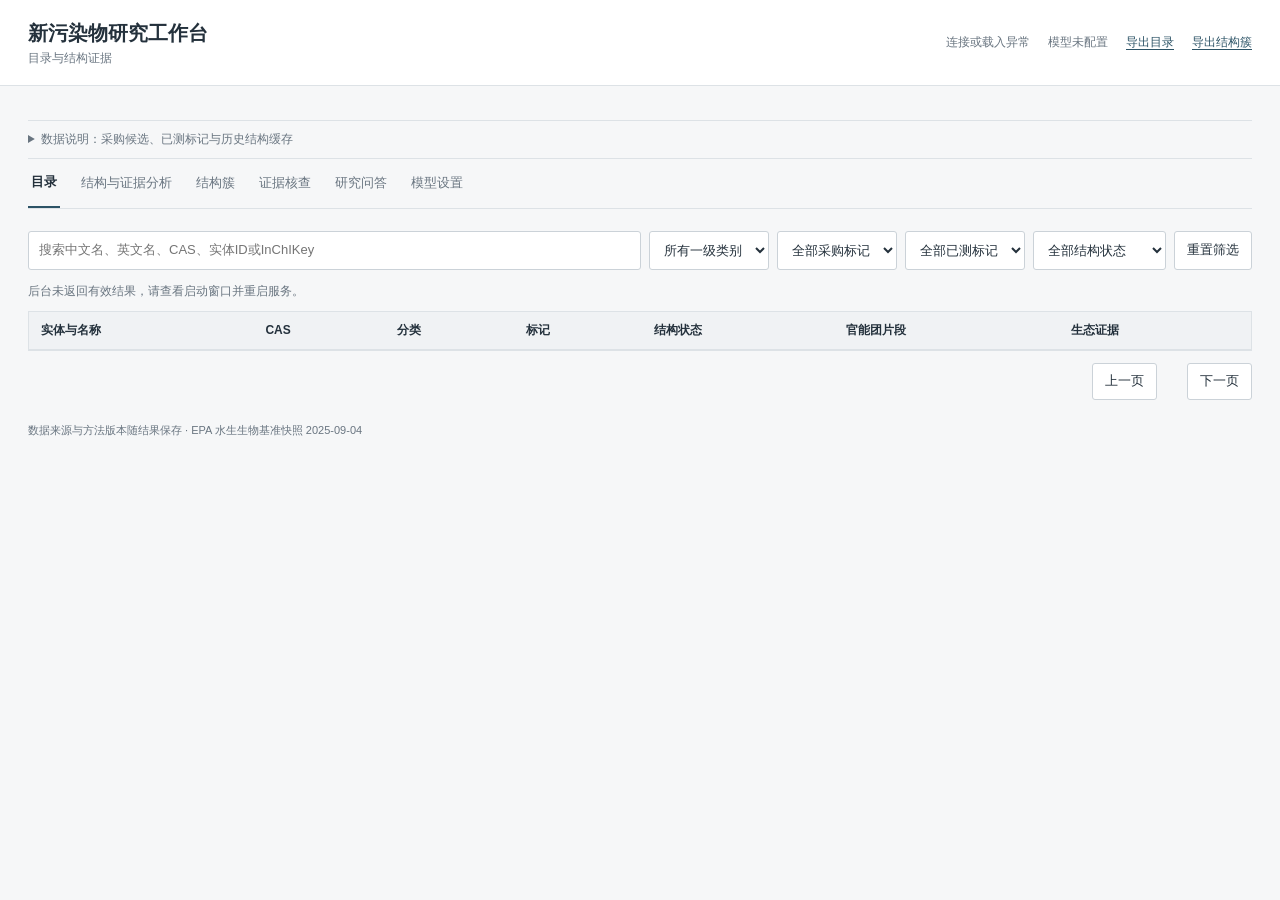
==== src/ec_agent/web/index.html @ 86155051 "Fix workflow startup and add local model settings with a compact research UI" ====
<!doctype html>
<html lang="zh-CN"><head><meta charset="utf-8"><meta name="viewport" content="width=device-width,initial-scale=1"><title>新污染物结构与证据库</title>
<style>
:root{--ink:#24313c;--muted:#697580;--line:#dde2e6;--paper:#f6f7f8;--blue:#2c5366;--orange:#865b25;--soft:#f7f0e4}
*{box-sizing:border-box}body{margin:0;font:13px/1.6 "Segoe UI","Microsoft YaHei",sans-serif;color:var(--ink);background:var(--paper)}button,input,select,textarea{font:inherit}button{cursor:pointer;border:1px solid #cbd2d8;background:#fff;color:var(--ink);border-radius:3px;padding:7px 12px}button:hover{border-color:var(--blue);background:#f1f5f6}button:disabled{opacity:.5;cursor:default}a{color:var(--blue);text-underline-offset:3px}header{padding:17px 28px;background:#fff;border-bottom:1px solid var(--line)}header h1{margin:0;font-size:20px;font-weight:600}header p{margin:0;color:var(--muted);font-size:12px}.top{display:flex;justify-content:space-between;align-items:center;gap:20px}.header-actions{display:flex;gap:18px;align-items:center;font-size:12px}.service-state{color:var(--muted)}.container{max-width:1540px;margin:auto;padding:0 28px 24px}.metrics{display:flex;gap:0;padding:17px 0;border-bottom:1px solid var(--line);margin-bottom:0}.metric{flex:1;padding:0 18px;border-right:1px solid var(--line)}.metric:first-child{padding-left:0}.metric:last-child{border:0}.metric b{font-size:22px;font-weight:500;line-height:1.2;display:block;font-variant-numeric:tabular-nums}.metric span{color:var(--muted);font-size:11px}.notice{font-size:12px;color:var(--muted);margin:0;padding:9px 0;border-bottom:1px solid var(--line)}.notice summary{cursor:pointer}.notice p{margin:6px 0}.tabs{display:flex;gap:18px;border-bottom:1px solid var(--line);margin-bottom:22px;overflow-x:auto;white-space:nowrap}.tabs button{border:0;border-radius:0;background:none;padding:13px 3px;font-size:13px;color:var(--muted)}.tabs button.active{border-bottom:2px solid var(--blue);font-weight:600;color:var(--ink)}.filters{display:flex;gap:8px;flex-wrap:wrap;margin-bottom:12px}.filters input{min-width:220px;flex:1}.filters input,.filters select,textarea,.settings-field input,.settings-field select{border:1px solid #cbd2d8;border-radius:3px;padding:8px 10px;background:#fff;color:var(--ink)}.filters select{max-width:240px}.toolbar{display:flex;justify-content:space-between;gap:15px;align-items:center;margin-bottom:10px;color:var(--muted);font-size:12px}.table-wrap{overflow:auto;background:#fff;border:1px solid var(--line)}table{width:100%;border-collapse:collapse;font-size:12px}th{padding:9px 12px;background:#f0f2f4;text-align:left;font-weight:600;white-space:nowrap;border-bottom:1px solid var(--line)}td{padding:10px 12px;border-bottom:1px solid #edf0f2;vertical-align:top}tbody tr:last-child td{border-bottom:0}tbody tr:hover{background:#f8fafb}.entity{color:var(--blue);font-weight:500;background:none;border:none;padding:0;text-align:left}.id{font-family:Consolas,monospace;white-space:nowrap;font-size:11px;color:var(--muted)}.name{max-width:340px;min-width:180px}.badge{display:inline-block;border-radius:2px;padding:1px 5px;font-size:11px;background:#eef1f3;color:#506174;margin:1px 3px 1px 0;white-space:nowrap}.badge.purchase{background:#eceef6;color:#515d7b}.badge.measured{background:#f6eeeb;color:#86554c}.badge.pending{background:var(--soft);color:var(--orange)}.badge.parsed{background:#edf3ee;color:#466653}.pager{display:flex;gap:15px;justify-content:flex-end;align-items:center;margin-top:12px}.muted{color:var(--muted)}.hidden{display:none!important}.grid{display:grid;grid-template-columns:repeat(auto-fill,minmax(255px,1fr));gap:10px}.cluster-card{border:1px solid var(--line);border-radius:3px;background:#fff;padding:14px;text-align:left}.cluster-card h3{margin:0 0 6px;font-size:13px}.cluster-card p{margin:3px 0;color:var(--muted);font-size:12px}.panel{background:#fff;border:1px solid var(--line);border-radius:3px;padding:18px 20px;margin-bottom:16px}.panel h3{font-size:14px;margin:0 0 12px;font-weight:600}.panel p{margin:8px 0}.section-heading{display:flex;justify-content:space-between;align-items:center;gap:12px;margin-bottom:14px}.section-heading h2{font-size:16px;margin:0;font-weight:600}.section-heading p{font-size:12px;margin:4px 0 0;color:var(--muted)}.dialog{position:fixed;inset:0;background:#17233370;z-index:10;display:flex;justify-content:flex-end}.drawer{background:#fff;width:min(1050px,96vw);height:100%;overflow-y:auto;padding:24px 28px}.drawer-header{position:sticky;top:-24px;background:#fff;z-index:1;border-bottom:1px solid var(--line);padding:12px 0;display:flex;justify-content:space-between;gap:15px}.drawer h2{font-size:19px;margin:0}.detail-grid{display:grid;grid-template-columns:1fr 1fr;gap:16px;margin-top:16px}.structure-image{width:100%;height:230px;object-fit:contain;background:#fff}.kv{display:grid;grid-template-columns:110px 1fr;gap:6px 12px;font-size:12px}.kv div:nth-child(odd){color:var(--muted)}.break{overflow-wrap:anywhere}.mono{font-family:Consolas,monospace;font-size:11px;white-space:pre-wrap;background:#f4f6f8;padding:10px;max-height:180px;overflow:auto}.source{font-size:11px;color:var(--muted);margin:8px 0}.alert{background:#faf6ef;border-left:2px solid #b69a70;padding:9px 12px;margin:10px 0;font-size:12px}.evidence-table{max-height:340px;overflow:auto}.mini-metrics{display:grid;grid-template-columns:repeat(4,1fr);gap:8px;margin:12px 0}.mini-metrics span{font-size:11px;color:var(--muted)}.mini-metrics b{display:block;font-size:16px;font-weight:500}.review-form{display:flex;gap:10px;flex-wrap:wrap;margin-top:12px}.review-form textarea{width:100%;min-height:65px}.button-primary{background:var(--blue);color:#fff;border-color:var(--blue)}.button-primary:hover{background:#244656;color:#fff}.status{font-size:12px;margin-top:8px;white-space:pre-wrap}.ask-result{white-space:pre-wrap}.footer{padding:22px 0 0;font-size:11px;color:var(--muted)}details>summary{cursor:pointer;color:var(--muted);font-size:12px}details.panel{padding:12px 16px}.settings-form{max-width:650px}.settings-field{display:grid;grid-template-columns:110px 1fr;gap:12px;align-items:center;margin:14px 0}.settings-field input,.settings-field select{width:100%}.settings-actions{display:flex;gap:8px;flex-wrap:wrap;margin-top:18px}.result-header{display:flex;justify-content:space-between;gap:15px;align-items:center}.result-header h2{font-size:18px;font-weight:500;margin:0}.result-layout{display:grid;grid-template-columns:minmax(280px,1fr) minmax(300px,1.5fr);gap:18px}.result-layout .structure-image{height:210px}.result-note{font-size:12px;color:var(--muted);border-left:2px solid #c6cfd5;padding:2px 10px;margin:10px 0}.error-status{color:#963d36}.success-status{color:#416755}.empty-state{padding:36px 16px;text-align:center;color:var(--muted);font-size:12px;border:1px dashed var(--line)}.inline-actions{display:flex;gap:10px;align-items:center}
@media(max-width:900px){.metrics{flex-wrap:wrap;row-gap:14px}.metric{flex-basis:33%;border:0;padding-left:0}.container{padding:0 16px 20px}header{padding:16px}.detail-grid,.result-layout{grid-template-columns:1fr}.top{align-items:flex-start;flex-direction:column;gap:10px}.header-actions{flex-wrap:wrap}.tabs{gap:15px}.settings-field{grid-template-columns:1fr;gap:5px}}@media(max-width:500px){.metric{flex-basis:50%}.drawer{padding:16px}.filters input{min-width:100%}.section-heading,.result-header{align-items:flex-start;flex-direction:column}.panel{padding:14px}}
</style></head><body>
<header><div class="top"><div><h1>新污染物研究工作台</h1><p>目录与结构证据</p></div><div class="header-actions"><span id="service-status" class="service-state" role="status">连接中</span><span id="model-indicator" class="service-state">模型未配置</span><a href="/api/export?kind=entities" download="entities.csv">导出目录</a><a href="/api/export?kind=clusters" download="clusters.csv">导出结构簇</a></div></div></header>
<main class="container"><div class="metrics" id="metrics"></div><details class="notice"><summary>数据说明：采购候选、已测标记与历史结构缓存</summary><p>47 个采购候选与 172 个已测标记为独立标签，不表示检出或有毒。目录官能团为历史缓存；结构分析使用当前规则并标明版本。结构相似性不表示毒性等效；缺少暴露数据时不生成综合风险排名。</p></details>
<nav class="tabs" aria-label="功能导航"><button class="active" data-tab="catalog">目录</button><button data-tab="workflow">结构与证据分析</button><button data-tab="clusters">结构簇</button><button data-tab="triage">证据核查</button><button data-tab="assistant">研究问答</button><button data-tab="settings">模型设置</button></nav>
<section id="catalog"><div class="filters"><input id="query" aria-label="搜索名称、CAS、实体ID" placeholder="搜索中文名、英文名、CAS、实体ID或InChIKey"><select id="category" aria-label="一级类别"><option value="">所有一级类别</option></select><select id="experiment" aria-label="实验采购候选"><option value="">全部采购标记</option><option value="1">实验采购候选</option><option value="0">非采购候选</option></select><select id="measured" aria-label="已测标记"><option value="">全部已测标记</option><option value="1">已测标记</option><option value="0">未标记已测</option></select><select id="structure" aria-label="结构状态"><option value="">全部结构状态</option><option value="yes">有单一结构记录</option><option value="no">无选定单一结构</option></select><button id="reset">重置筛选</button></div>
<div class="toolbar"><span id="result-count">正在载入全量目录…</span><span id="extra-filter"></span></div><div class="table-wrap"><table><thead><tr><th>实体与名称</th><th>CAS</th><th>分类</th><th>标记</th><th>结构状态</th><th>官能团片段</th><th>生态证据</th></tr></thead><tbody id="entities"></tbody></table></div><div class="pager"><button id="prev">上一页</button><span id="page-label"></span><button id="next">下一页</button></div></section>
<section id="clusters" class="hidden"><div class="filters"><select id="cluster-run" aria-label="聚类阈值"></select><button id="show-clusters">查看聚类</button></div><p class="muted">Morgan 指纹（半径2、2048位，保留立体信息）与 Butina 聚类。盐使用最大含碳片段，原结构保留。阈值约束与中心的相似度，不保证簇内任意两者达到该阈值。</p><div id="cluster-summary" class="toolbar"></div><div id="cluster-list" class="grid"></div></section>
<section id="triage" class="hidden"><div class="panel"><h3>按数据缺口安排核查</h3><p class="muted">这些是研究待办，不是高低风险排名。没有证据不代表安全；聚合物、物质组和纳米材料保留在库，进入专项评价。</p><div id="triage-summary" class="grid"></div></div><div class="filters"><input id="triage-query" aria-label="搜索待办" placeholder="按实体ID、名称或待办筛选"></div><div class="table-wrap"><table><thead><tr><th>实体</th><th>待办</th><th>证据记录</th><th>暴露记录</th><th>定量风险</th></tr></thead><tbody id="triage-rows"></tbody></table></div><p class="muted" id="triage-count"></p></section>
<section id="workflow" class="hidden"><div class="section-heading"><div><h2>结构与证据分析</h2><p>输入名称、CAS 或实体编号，选择分析项目。</p></div></div><div class="filters"><input id="analysis-query" aria-label="分析实体" placeholder="名称 / CAS / 实体编号" value="EC0872"><select id="analysis-workflow" aria-label="选择研究工作流"><option value="all">全部分析</option><option value="structure">结构与官能团</option><option value="neighbors">相似物与结构簇</option><option value="ecology">生态证据</option></select><button id="run-analysis" class="button-primary">开始分析</button></div><div id="analysis-progress" class="status" role="status" aria-live="polite"></div><div id="analysis-result"><div class="empty-state">分析结果将在此显示</div></div></section>
<section id="assistant" class="hidden"><div class="section-heading"><div><h2>研究问答</h2><p id="model-status" role="status">正在检查模型设置</p></div><button id="open-settings">模型设置</button></div><div class="panel"><label for="question">研究问题</label><textarea id="question" style="width:100%;min-height:115px;margin-top:8px" placeholder="例如：分析 EC0872 的官能团，并整理已有生态证据。"></textarea><div class="inline-actions" style="margin-top:12px"><button id="ask" class="button-primary" disabled>提交问题</button><span class="muted" style="font-size:12px">回答基于目录查询与固定分析工具。</span></div></div><div id="answer" role="status" aria-live="polite"></div></section>
<section id="settings" class="hidden"><div class="section-heading"><div><h2>模型设置</h2><p>保存后立即生效。仅提交问题或测试连接时请求模型服务。</p></div></div><div class="panel settings-form"><form id="model-form"><div class="settings-field"><label for="model-provider">接口类型</label><select id="model-provider"><option value="deepseek">DeepSeek</option><option value="compatible">自定义兼容接口</option></select></div><div id="custom-model-fields"><div class="settings-field"><label for="model-base-url">服务地址</label><input id="model-base-url" type="url" placeholder="https://example.com/v1" autocomplete="off"></div><div class="settings-field"><label for="model-name">模型名称</label><input id="model-name" placeholder="服务商提供的模型 ID" autocomplete="off"></div></div><div class="settings-field"><label for="model-key">API Key</label><input id="model-key" type="password" autocomplete="new-password" placeholder="填写 Key" spellcheck="false"></div><p id="preset-description" class="muted" style="font-size:12px"></p><p class="muted" style="font-size:12px">Key 仅保存在本机 .env 文件，不在页面回显。模型请求可能按服务商规则计费。</p><div class="settings-actions"><button id="save-model" class="button-primary" type="submit">保存设置</button><button id="test-model" type="button">测试连接</button><button id="clear-model" type="button">清除配置</button></div><div id="settings-status" class="status" role="status" aria-live="polite"></div></form></div></section>
<div class="footer">数据来源与方法版本随结果保存 · EPA 水生生物基准快照 2025-09-04</div></main>
<div id="dialog" class="dialog hidden" role="dialog" aria-modal="true" aria-label="实体详情"><div class="drawer"><div class="drawer-header"><div><span id="detail-id" class="id"></span><h2 id="detail-title"></h2></div><button id="close">关闭</button></div><div id="detail-body"></div></div></div>
<script>
const $=s=>document.querySelector(s),esc=v=>String(v??'').replace(/[&<>"']/g,c=>({'&':'&amp;','<':'&lt;','>':'&gt;','"':'&quot;',"'":'&#39;'}[c]));
const sourceLink=(url,label='查看来源')=>/^https?:\/\//.test(url||'')?`<a href="${esc(url)}" target="_blank" rel="noopener noreferrer">${esc(label)}</a>`:esc(url||'未提供来源');
let state={page:1,limit:40,run_id:'',cluster:'',group:''},allTriage=[],profile,activeEntity=null,requestVersion=0;
async function api(path,options){
 let r;try{r=await fetch(path,options)}catch(e){$('#service-status').textContent='服务连接中断';throw new Error(location.protocol==='file:'?'请运行 start.cmd，在本地服务页面使用。':'无法连接后台，请确认启动窗口仍在运行；恢复后重试。')}
 let d;try{d=await r.json()}catch(e){throw new Error('后台未返回有效结果，请查看启动窗口并重启服务。')}
 if(!r.ok)throw new Error(d.error||'请求未完成');return d
}
function post(path,data){return api(path,{method:'POST',headers:{'Content-Type':'application/json'},body:JSON.stringify(data)})}
let modelConfig=null,environmentReady=false;
function applyModelStatus(config){
 modelConfig=config;$('#model-indicator').textContent=config.configured?'模型已配置':'模型未配置';
 $('#model-status').textContent=!environmentReady?'运行环境未就绪，请先完成安装。':config.configured?'已配置 '+config.model+'；可提交研究问题。':'尚未配置模型。请前往模型设置填写 API Key。';
 $('#ask').disabled=!config.configured||!environmentReady;$('#test-model').disabled=!config.configured;
 $('#model-key').placeholder=config.key_configured?'已保存；留空保留原 Key':'填写 Key';
}
function presetFields(){const provider=$('#model-provider').value;$('#custom-model-fields').classList.toggle('hidden',provider==='deepseek');$('#preset-description').textContent=provider==='deepseek'?'DeepSeek：deepseek-flash，服务地址 https://api.deepseek.com。只需填写 Key。':'使用提供聊天与工具调用能力的兼容接口；模型名称按服务商说明填写。'}
async function loadModelSettings(){const config=await api('/api/model-settings');applyModelStatus(config);$('#model-provider').value=config.configured?config.provider:'deepseek';$('#model-base-url').value=config.base_url;$('#model-name').value=config.model;presetFields()}
$('#model-provider').onchange=presetFields;$('#open-settings').onclick=()=>switchTab('settings');
$('#model-form').onsubmit=async e=>{e.preventDefault();$('#save-model').disabled=true;$('#settings-status').textContent='保存中…';try{const config=await post('/api/model-settings',{provider:$('#model-provider').value,base_url:$('#model-base-url').value,model:$('#model-name').value,api_key:$('#model-key').value});$('#model-key').value='';applyModelStatus(config);$('#settings-status').textContent='已保存。可前往研究问答提交问题；尚未发起模型请求。'}catch(e){$('#settings-status').textContent=e.message}finally{$('#save-model').disabled=false}};
$('#test-model').onclick=async()=>{$('#test-model').disabled=true;$('#settings-status').textContent='正在发送测试请求…';try{const result=await post('/api/model-test',{});$('#settings-status').textContent=result.message}catch(e){$('#settings-status').textContent=e.message}finally{$('#test-model').disabled=!modelConfig?.configured}};
$('#clear-model').onclick=async()=>{try{const config=await post('/api/model-settings',{clear:true});$('#model-key').value='';applyModelStatus(config);$('#settings-status').textContent='模型配置已清除。'}catch(e){$('#settings-status').textContent=e.message}};

function badge(text,kind=''){return `<span class="badge ${kind}">${esc(text)}</span>`}
function switchTab(id){document.querySelectorAll('nav button').forEach(b=>b.classList.toggle('active',b.dataset.tab===id));['catalog','workflow','clusters','triage','assistant','settings'].forEach(s=>$('#'+s).classList.toggle('hidden',s!==id))}
document.querySelectorAll('nav button').forEach(b=>b.onclick=()=>switchTab(b.dataset.tab));
async function load(){const version=++requestVersion;const p=new URLSearchParams({...state,q:$('#query').value,category:$('#category').value,experiment:$('#experiment').value,measured:$('#measured').value,structure:$('#structure').value});try{const d=await api('/api/entities?'+p);if(version!==requestVersion)return;$('#result-count').textContent=`匹配 ${d.total.toLocaleString()} 条 / 全库 ${profile.entities.toLocaleString()} 条`;
$('#entities').innerHTML=d.rows.length?d.rows.map(r=>`<tr><td class="name"><div class="id">${esc(r.id)}</div><button class="entity" data-id="${esc(r.id)}">${esc(r.name)}</button>${r.english_name?`<div class="muted">${esc(r.english_name)}</div>`:''}</td><td>${esc(r.cas||'待补充 / 不适用')}</td><td>${esc(r.category)}<div class="muted">${esc(r.subcategory)}</div></td><td>${r.experiment_candidate?badge('实验采购候选','purchase'):''}${r.measured?badge('已测标记','measured'):''}${!r.experiment_candidate&&!r.measured?'—':''}</td><td>${r.analysis_status==='parsed'?badge('可解析结构','parsed'):badge('待确认 / 不适用','pending')}<div class="muted">${esc(r.identity_status)}</div></td><td>${r.functional_groups.slice(0,5).map(g=>badge(g)).join('')}${r.functional_groups.length>5?badge('另'+(r.functional_groups.length-5)+'项'):''}</td><td>${r.evidence_count?badge(r.evidence_count+'条基准/证据','parsed'):badge('待补证据','pending')}</td></tr>`).join(''):'<tr><td colspan="7">没有符合条件的实体。可重置筛选查看全量目录。</td></tr>';
$('#page-label').textContent=`第 ${d.page} / ${Math.max(1,Math.ceil(d.total/d.limit))} 页`;$('#prev').disabled=d.page<=1;$('#next').disabled=d.page*d.limit>=d.total;
$('#extra-filter').textContent=state.cluster?`当前结构簇 ${state.cluster}`:state.group?`官能团：${state.group}`:'';bindEntities();}catch(e){$('#result-count').textContent=e.message}}
function bindEntities(){document.querySelectorAll('button[data-id]').forEach(b=>b.onclick=()=>openEntity(b.dataset.id))}
let timer;$('#query').oninput=()=>{clearTimeout(timer);timer=setTimeout(()=>{state.page=1;load()},250)};
['category','experiment','measured','structure'].forEach(id=>$('#'+id).onchange=()=>{state.page=1;load()});
$('#prev').onclick=()=>{state.page--;load()};$('#next').onclick=()=>{state.page++;load()};$('#reset').onclick=()=>{['query','category','experiment','measured','structure'].forEach(id=>$('#'+id).value='');state={page:1,limit:40,run_id:'',cluster:'',group:''};load()};
async function clusters(){const run=$('#cluster-run').value,d=await api('/api/clusters?run_id='+encodeURIComponent(run));$('#cluster-summary').textContent=`${d.clusters.length} 个结构簇，包含单成员簇。点击查看该簇关联的全部目录实体。`;$('#cluster-list').innerHTML=d.clusters.map(c=>`<button class="cluster-card" data-cluster="${esc(c.cluster_id)}"><h3>${esc(c.cluster_id)} · ${c.entity_count}个目录实体</h3><div>${esc(c.center_name||'中心结构')}</div><p>${c.parent_count}个不同母体 · 与中心最低相似度 ${c.min_center_similarity.toFixed(3)}</p></button>`).join('');document.querySelectorAll('[data-cluster]').forEach(b=>b.onclick=()=>{state.run_id=run;state.cluster=b.dataset.cluster;state.group='';state.page=1;switchTab('catalog');load()})}
$('#show-clusters').onclick=clusters;
function renderTriage(){const q=$('#triage-query').value.toLowerCase(),rows=allTriage.filter(r=>`${r.entity_id} ${r.name} ${r.action}`.toLowerCase().includes(q));$('#triage-rows').innerHTML=rows.slice(0,150).map(r=>`<tr><td><button class="entity" data-id="${esc(r.entity_id)}">${esc(r.entity_id)} · ${esc(r.name)}</button></td><td>${esc(r.action)}</td><td>${r.evidence_count}</td><td>${r.exposure_count}</td><td>${r.risk_status==='calculated'?'可查看逐端点结果':'缺少条件，未计算'}</td></tr>`).join('');$('#triage-count').textContent=`共 ${rows.length} 条待办，当前展示前 ${Math.min(150,rows.length)} 条；可搜索定位。`;bindEntities()}
$('#triage-query').oninput=renderTriage;
async function openEntity(id){$('#dialog').classList.remove('hidden');$('#detail-title').textContent='载入中…';$('#detail-body').innerHTML='';try{const r=await api('/api/entity/'+encodeURIComponent(id));activeEntity=r;$('#detail-id').textContent=r.id;$('#detail-title').textContent=r.name;const s=r.structures.find(x=>x.role==='selected'),f=s?.features||{};const nums=[['分子量',f.molecular_weight],['估计logP',f.estimated_logp],['TPSA',f.tpsa],['片段数',f.fragment_count]];
$('#detail-body').innerHTML=`<div class="alert">${esc(r.identity_status)}。${esc(r.issue||'')}<br>${r.experiment_candidate?'本实体属于实验采购候选。':''}${r.measured?' 本实体有原表已测标记。':''}</div><div class="detail-grid"><div class="panel"><h3>结构记录</h3>${s?`<img class="structure-image" alt="${esc(r.name)}的二维结构" src="/api/structure/${encodeURIComponent(s.id)}.svg"><div class="mini-metrics">${nums.map(([k,v])=>`<div><span>${esc(k)}</span><b>${v==null?'—':Number(v).toFixed(k==='片段数'?0:2)}</b></div>`).join('')}</div><div class="source">${sourceLink(s.source_url,'PubChem结构来源')}</div><details><summary>SMILES、InChIKey及处理依据</summary><div class="mono">${esc(s.smiles)}</div><div class="mono">${esc(s.inchikey)}</div><p class="muted">${esc(f.parent_policy)}<br>${esc((f.flags||[]).join('；'))}</p></details>`:'<p class="muted">尚无选定的单一结构。候选结构与材料代表结构保留在下方，不自动取第一条。</p>'}</div><div class="panel"><h3>实体与来源</h3><div class="kv"><div>当前CAS</div><div>${esc(r.cas||'待补充 / 不适用')}</div><div>原CAS</div><div>${esc(r.original_cas||'原表为空')}</div><div>原名称</div><div>${esc(r.original_name)}</div><div>类型</div><div>${esc(r.entity_type)}</div><div>分类</div><div>${esc(r.category)} / ${esc(r.subcategory)}</div><div>来源库</div><div>${esc(r.source_databases)}</div><div>原记录</div><div class="break">${esc(r.source_record_ids)}</div><div>来源行号</div><div>${r.original_row}</div><div>人工核对</div><div>${esc({unreviewed:'未审阅',confirmed:'已确认',needs_correction:'需更正'}[r.human_review])}</div></div><h3 style="margin-top:20px">官能团与结构片段</h3>${Object.entries(f.functional_groups||{}).map(([g,m])=>`<button class="badge" data-group="${esc(g)}">${esc(g)} × ${m.count}</button>`).join('')||'<p class="muted">暂无官能团计算结果</p>'}<p class="muted">规则可重叠，命中片段不是毒性判定。点击可筛选同片段实体。</p></div></div>
${r.structures.some(x=>x.role!=='selected')?`<div class="panel"><h3>尚未选定的候选或材料代表结构</h3>${r.structures.filter(x=>x.role!=='selected').map(x=>`<p>${esc(x.inchikey)} · ${esc(x.role==='candidate'?'多候选待确认':'材料代表结构')} · ${sourceLink(x.source_url)}</p>`).join('')}</div>`:''}
<div class="panel"><h3>生态证据 · ${r.evidence.length}条</h3><p class="muted">以下为注明来源的证据或基准。EPA基准不是PNEC或原始LC50/EC50；每行保留介质、时间类型、限定符和单位。</p><div class="evidence-table"><table><thead><tr><th>端点</th><th>介质</th><th>值及单位</th><th>来源版本</th></tr></thead><tbody>${r.evidence.map(v=>`<tr><td>${esc(v.endpoint)}</td><td>${esc(v.compartment==='freshwater'?'淡水':'河口/海水')}</td><td>${esc(v.original_text)} ${esc(v.unit)}</td><td>${sourceLink(v.source_url,`${v.source_year||'未注明年份'} / ${v.evidence_type}`)}</td></tr>`).join('')||'<tr><td colspan="4">当前没有收录证据，不能据此判断低风险。</td></tr>'}</tbody></table></div><div class="alert">${esc(r.risk.reason)}</div>${r.risk.ratios.map(v=>`<p>${esc(v.endpoint)}：${v.ratio.toPrecision(4)} · ${esc(v.interpretation)}</p>`).join('')}</div>
<div class="panel"><h3>相近实体</h3><p class="muted">按母体指纹相似度排列；相近结构不等于相同毒性。</p>${r.neighbors.map(v=>`<p><button class="entity" data-id="${esc(v.id)}">${esc(v.id)} · ${esc(v.name)}</button>　${v.similarity.toFixed(3)} ${v.same_parent?'（相同母体片段）':''}</p>`).join('')||'<p class="muted">当前无适用的结构邻居。</p>'}</div>
<div class="panel"><h3>保存身份核对结果</h3><p class="muted">根据标准品证书或权威结构来源确认具体酸、盐、水合物与异构体。采购候选标记不会自动变成“已采购”。</p><div class="review-form"><select id="review-decision" aria-label="身份核对结论"><option value="unreviewed">未审阅</option><option value="confirmed">已确认身份</option><option value="needs_correction">需更正</option></select><textarea id="review-note" placeholder="填写核对依据或需要更正的内容" aria-label="核对依据"></textarea><button id="save-review" class="button-primary">保存核对记录</button></div><div id="review-message" class="status"></div>${r.review_history.map(v=>`<p class="source">${esc(v.created_at)} · ${esc(v.decision)} · ${esc(v.note)}</p>`).join('')}</div>`;
$('#review-decision').value=r.human_review;$('#save-review').onclick=async()=>{try{await api('/api/review',{method:'POST',headers:{'Content-Type':'application/json'},body:JSON.stringify({entity_id:r.id,decision:$('#review-decision').value,note:$('#review-note').value})});$('#review-message').textContent='已保存，保留完整核对历史。'}catch(e){$('#review-message').textContent=e.message}};
document.querySelectorAll('[data-group]').forEach(b=>b.onclick=()=>{state.group=b.dataset.group;state.cluster='';state.run_id='';state.page=1;$('#dialog').classList.add('hidden');switchTab('catalog');load()});bindEntities();}catch(e){$('#detail-body').textContent=e.message}}
$('#close').onclick=()=>$('#dialog').classList.add('hidden');$('#dialog').onclick=e=>{if(e.target===$('#dialog'))$('#dialog').classList.add('hidden')};document.addEventListener('keydown',e=>{if(e.key==='Escape')$('#dialog').classList.add('hidden')});
const toolLabels={entity_structure_and_evidence:'身份与来源核查',catalog_search:'全库实体检索',parse_catalog_structure:'RDKit 结构解析',detect_functional_groups:'官能团匹配',find_similar_entities:'全库相似性计算',inspect_structure_clusters:'结构簇核查',screen_ecological_evidence:'生态证据与风险前提核查'};
const workflowNames={structure:'结构与官能团',neighbors:'相似物与结构簇',ecology:'生态证据'};
const displayValue=v=>typeof v==='number'?Number(v.toFixed(3)).toString():v;
const statusName=v=>({parsed:'可解析',completed:'已完成',partial:'部分完成',historical:'历史快照',not_applicable:'不适用',run_missing:'无聚类快照',cache_mismatch:'缓存待核查',failed:'未完成'})[v]||v;
function jsonDownload(value,name){const url=URL.createObjectURL(new Blob([JSON.stringify(value,null,2)],{type:'application/json'}));const link=document.createElement('a');link.href=url;link.download=name;link.click();setTimeout(()=>URL.revokeObjectURL(url),1000)}
function resultTable(headers,rows,empty='暂无适用记录'){return `<div class="table-wrap"><table><thead><tr>${headers.map(h=>`<th>${esc(h)}</th>`).join('')}</tr></thead><tbody>${rows.length?rows.join(''):`<tr><td colspan="${headers.length}" class="muted">${esc(empty)}</td></tr>`}</tbody></table></div>`}
function analysisMarkup(d){
 const r=d.results,s=r.structure,f=r.functional_groups,sim=r.similarity,cluster=r.cluster,eco=r.ecology,calc=s?.calculation||{},identity=r.identity||{};
 const parts=[`<div class="panel"><div class="result-header"><div><span class="id">${esc(d.entity_id)}</span><h2>${esc(identity.name||s?.name||'分析结果')}</h2><p class="muted">CAS ${esc(identity.cas||'未填写')} · ${esc(identity.human_review==='confirmed'?'身份已人工确认':'身份待人工核查')}</p></div><button id="download-analysis">导出结果 JSON</button></div></div>`];
 if(s){const descriptors=[['分子式',calc.formula],['分子量 (g/mol)',calc.molecular_weight],['估计 logP',calc.estimated_logp],['TPSA (Å²)',calc.tpsa],['氢键供体 / 受体',calc.hbd==null?null:calc.hbd+' / '+calc.hba],['结构状态',s.reason||statusName(s.status)]];parts.push(`<div class="panel"><h3>分子结构</h3><div class="result-layout"><div>${identity.selected_structure_id?`<img class="structure-image" alt="当前选定结构" src="/api/structure/${encodeURIComponent(identity.selected_structure_id)}.svg">`:'<p class="muted">无选定单一结构</p>'}</div><div class="kv">${descriptors.map(([k,v])=>`<div>${esc(k)}</div><div>${esc(displayValue(v)??'—')}</div>`).join('')}</div></div></div>`)}
 if(f){parts.push(`<div class="panel"><h3>官能团与片段 <span class="muted" style="font-size:12px;font-weight:400">规则 ${esc(f.rules_version||'未执行')}</span></h3>${resultTable(['片段','匹配次数'],Object.entries(f.functional_groups||{}).map(([name,v])=>`<tr><td>${esc(name)}</td><td>${v.count}</td></tr>`),f.reason||'当前规则未匹配到片段')}<p class="source">片段命中不构成毒性判断；芳香原子数不等于芳香环数。</p></div>`)}
 if(sim){parts.push(`<div class="panel"><h3>结构相似物</h3>${resultTable(['实体','名称','Tanimoto 相似度'],(sim.neighbors||[]).map(v=>`<tr><td><button class="entity" data-id="${esc(v.id)}">${esc(v.id)}</button></td><td>${esc(v.name)}</td><td>${v.similarity.toFixed(3)}</td></tr>`),sim.reason||'暂无适用近邻')}<p class="source">Morgan：半径 2，2048 位，保留手性。相似性不表示毒性等效。</p>${cluster?`<p>结构簇 <span class="id">${esc(cluster.membership?.cluster_id||'—')}</span> · ${esc(statusName(cluster.status))} ${esc(cluster.reason||'')}</p>`:''}</div>`)}
 if(eco){parts.push(`<div class="panel"><h3>生态证据 <span class="muted" style="font-size:12px;font-weight:400">${(eco.evidence||[]).length} 条</span></h3>${resultTable(['端点 / 类型','数值与单位','来源'],(eco.evidence||[]).map(v=>`<tr><td>${esc(v.endpoint||v.evidence_type||'—')}<div class="muted">${esc(v.evidence_type||'')}</div></td><td>${esc(v.original_text??v.value??'—')} ${esc(v.unit||'')}</td><td>${sourceLink(v.source_url,v.source_version||v.source_name||'查看来源')}</td></tr>`),'尚未收录生态证据')}<p class="result-note">${esc(eco.risk?.reason||eco.reason||'')} ${esc((eco.risk?.blocked||[]).join('；'))}</p></div>`)}
 parts.push(...(d.warnings||[]).map(w=>`<p class="result-note">${esc(w)}</p>`));
 parts.push(`<details class="panel"><summary>工具调用记录 · ${d.trace.length} 步</summary>${resultTable(['工具','状态','耗时'],d.trace.map(t=>`<tr><td>${esc(toolLabels[t.tool]||t.tool)}</td><td>${esc(t.status)}</td><td>${t.elapsed_ms} ms</td></tr>`))}${(d.skipped_steps||[]).map(v=>`<p class="source">跳过 ${esc(toolLabels[v.tool]||v.tool)}：${esc(v.reason)}</p>`).join('')}</details><details class="panel"><summary>来源、方法版本与完整结果</summary><pre class="mono" style="max-height:450px">${esc(JSON.stringify(d,null,2))}</pre></details>`);
 return parts.join('');
}
async function runAnalysis(query){
 if(!query){$('#analysis-progress').textContent='请输入名称、CAS 或实体编号。';return}
 $('#run-analysis').disabled=true;$('#analysis-result').innerHTML='';$('#analysis-progress').className='status';$('#analysis-progress').textContent='分析中…';
 try{
  const chosen=$('#analysis-workflow').value,workflows=chosen==='all'?['structure','neighbors','ecology']:[chosen];
  const d=await post('/api/analyze',{query,workflows});
  if(d.status==='needs_entity_selection'||d.status==='not_found'){
   $('#analysis-progress').textContent=d.status==='not_found'?'未找到对象，请换用名称、CAS 或实体编号。':'匹配到多个实体，请选择。';
   $('#analysis-result').innerHTML=resultTable(['编号','名称','CAS'],d.selection.choices.map(c=>`<tr><td><button data-choice="${esc(c.entity_id)}">${esc(c.entity_id)}</button></td><td>${esc(c.name)}</td><td>${esc(c.cas||'—')}</td></tr>`));
   document.querySelectorAll('[data-choice]').forEach(b=>b.onclick=()=>{$('#analysis-query').value=b.dataset.choice;runAnalysis(b.dataset.choice)});return;
  }
  const labels={completed:'分析完成',partial:'部分完成，请查看各项状态',failed:'分析未完成'};
  $('#analysis-progress').textContent=(labels[d.status]||d.status)+' · '+d.workflows.map(w=>workflowNames[w]).join(' / ');
  $('#analysis-result').innerHTML=analysisMarkup(d);bindEntities();$('#download-analysis').onclick=()=>jsonDownload(d,(d.entity_id||'research')+'-analysis.json');
 }catch(e){$('#analysis-progress').className='status error-status';$('#analysis-progress').textContent=e.message}finally{$('#run-analysis').disabled=false}
}
$('#run-analysis').onclick=()=>runAnalysis($('#analysis-query').value.trim());$('#analysis-query').onkeydown=e=>{if(e.key==='Enter'&&!$('#run-analysis').disabled)runAnalysis($('#analysis-query').value.trim())};
$('#ask').onclick=async()=>{const question=$('#question').value.trim();if(!question){$('#answer').textContent='请输入研究问题。';return}$('#ask').disabled=true;$('#answer').textContent='正在查询与分析…';try{const d=await post('/api/ask',{question});$('#answer').innerHTML=`<div class="panel"><h3>回答</h3><div class="ask-result">${esc(d.answer)}</div>${d.missing_inputs.length?`<h3 style="margin-top:16px">待补资料</h3><ul>${d.missing_inputs.map(v=>`<li>${esc(v)}</li>`).join('')}</ul>`:''}${d.source_urls.length?`<h3 style="margin-top:16px">来源</h3>${d.source_urls.map(url=>`<p>${sourceLink(url)}</p>`).join('')}`:''}<button id="download-answer">导出回答与调用记录</button></div>`;$('#download-answer').onclick=()=>jsonDownload(d,'research-answer.json')}catch(e){$('#answer').textContent=e.message}finally{$('#ask').disabled=!modelConfig?.configured||!environmentReady}};
async function init(){try{const health=await api('/api/health');environmentReady=health.environment?.ready!==false;$('#service-status').textContent=environmentReady?'服务已连接 · v'+health.version:'运行环境缺少依赖';await loadModelSettings();$('#run-analysis').disabled=!environmentReady;if(!environmentReady)$('#analysis-progress').textContent='缺少依赖：'+health.environment.missing.join('、')+'。请运行 setup.cmd，再使用 start.cmd 启动。';profile=await api('/api/stats');const metrics=[['目录实体',profile.entities],['有单一结构记录',profile.structure_records],['CAS已填写',profile.cas_present],['实验采购候选',profile.experiment_candidates],['已测标记',profile.measured],['有生态证据的实体',profile.evidence_entities]];$('#metrics').innerHTML=metrics.map(([k,v])=>`<div class="metric"><b>${v.toLocaleString()}</b><span>${k}</span></div>`).join('');$('#category').innerHTML='<option value="">所有一级类别</option>'+profile.categories.map(v=>`<option value="${esc(v.name)}">${esc(v.name)}（${v.count}）</option>`).join('');profile.cluster_runs.sort((a,b)=>JSON.parse(a.config_json).distance_threshold-JSON.parse(b.config_json).distance_threshold);$('#cluster-run').innerHTML=profile.cluster_runs.map(r=>`<option value="${esc(r.id)}" ${JSON.parse(r.config_json).distance_threshold===.4?'selected':''}>距离阈值 ${JSON.parse(r.config_json).distance_threshold} · ${r.cluster_count}簇</option>`).join('');await load();await clusters();allTriage=await api('/api/triage');const counts={};allTriage.forEach(r=>counts[r.action]=(counts[r.action]||0)+1);$('#triage-summary').innerHTML=Object.entries(counts).map(([k,v])=>`<div><b style="font-size:23px">${v}</b><div class="muted">${esc(k)}</div></div>`).join('');renderTriage();}catch(e){$('#result-count').textContent=e.message;$('#service-status').textContent='连接或载入异常'}}
init();
</script></body></html>
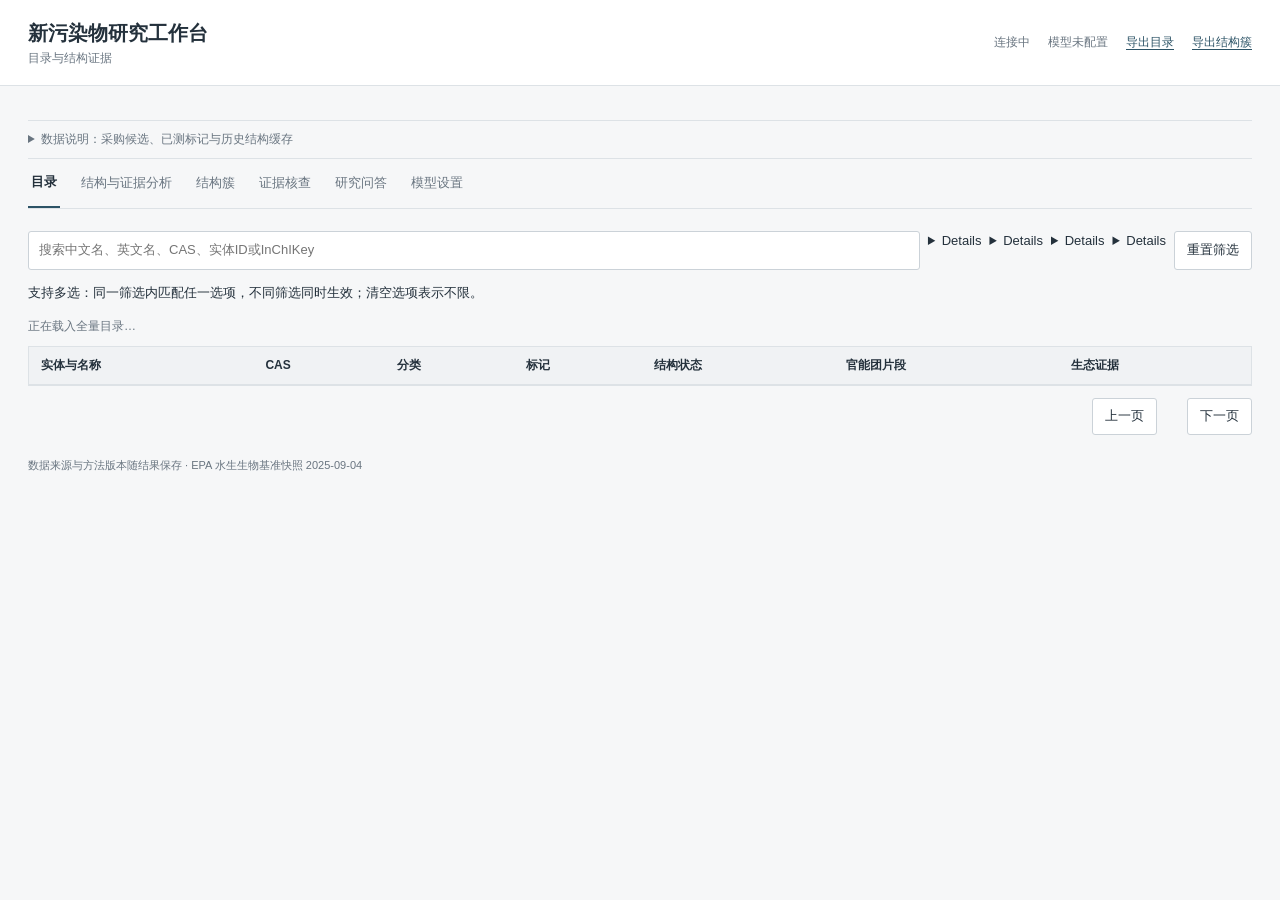
==== commit c109a5e9: "Support multiple catalog filter selections" ====
--- a/src/ec_agent/web/index.html
+++ b/src/ec_agent/web/index.html
@@ -4,16 +4,24 @@
 :root{--ink:#24313c;--muted:#697580;--line:#dde2e6;--paper:#f6f7f8;--blue:#2c5366;--orange:#865b25;--soft:#f7f0e4}
 *{box-sizing:border-box}body{margin:0;font:13px/1.6 "Segoe UI","Microsoft YaHei",sans-serif;color:var(--ink);background:var(--paper)}button,input,select,textarea{font:inherit}button{cursor:pointer;border:1px solid #cbd2d8;background:#fff;color:var(--ink);border-radius:3px;padding:7px 12px}button:hover{border-color:var(--blue);background:#f1f5f6}button:disabled{opacity:.5;cursor:default}a{color:var(--blue);text-underline-offset:3px}header{padding:17px 28px;background:#fff;border-bottom:1px solid var(--line)}header h1{margin:0;font-size:20px;font-weight:600}header p{margin:0;color:var(--muted);font-size:12px}.top{display:flex;justify-content:space-between;align-items:center;gap:20px}.header-actions{display:flex;gap:18px;align-items:center;font-size:12px}.service-state{color:var(--muted)}.container{max-width:1540px;margin:auto;padding:0 28px 24px}.metrics{display:flex;gap:0;padding:17px 0;border-bottom:1px solid var(--line);margin-bottom:0}.metric{flex:1;padding:0 18px;border-right:1px solid var(--line)}.metric:first-child{padding-left:0}.metric:last-child{border:0}.metric b{font-size:22px;font-weight:500;line-height:1.2;display:block;font-variant-numeric:tabular-nums}.metric span{color:var(--muted);font-size:11px}.notice{font-size:12px;color:var(--muted);margin:0;padding:9px 0;border-bottom:1px solid var(--line)}.notice summary{cursor:pointer}.notice p{margin:6px 0}.tabs{display:flex;gap:18px;border-bottom:1px solid var(--line);margin-bottom:22px;overflow-x:auto;white-space:nowrap}.tabs button{border:0;border-radius:0;background:none;padding:13px 3px;font-size:13px;color:var(--muted)}.tabs button.active{border-bottom:2px solid var(--blue);font-weight:600;color:var(--ink)}.filters{display:flex;gap:8px;flex-wrap:wrap;margin-bottom:12px}.filters input{min-width:220px;flex:1}.filters input,.filters select,textarea,.settings-field input,.settings-field select{border:1px solid #cbd2d8;border-radius:3px;padding:8px 10px;background:#fff;color:var(--ink)}.filters select{max-width:240px}.toolbar{display:flex;justify-content:space-between;gap:15px;align-items:center;margin-bottom:10px;color:var(--muted);font-size:12px}.table-wrap{overflow:auto;background:#fff;border:1px solid var(--line)}table{width:100%;border-collapse:collapse;font-size:12px}th{padding:9px 12px;background:#f0f2f4;text-align:left;font-weight:600;white-space:nowrap;border-bottom:1px solid var(--line)}td{padding:10px 12px;border-bottom:1px solid #edf0f2;vertical-align:top}tbody tr:last-child td{border-bottom:0}tbody tr:hover{background:#f8fafb}.entity{color:var(--blue);font-weight:500;background:none;border:none;padding:0;text-align:left}.id{font-family:Consolas,monospace;white-space:nowrap;font-size:11px;color:var(--muted)}.name{max-width:340px;min-width:180px}.badge{display:inline-block;border-radius:2px;padding:1px 5px;font-size:11px;background:#eef1f3;color:#506174;margin:1px 3px 1px 0;white-space:nowrap}.badge.purchase{background:#eceef6;color:#515d7b}.badge.measured{background:#f6eeeb;color:#86554c}.badge.pending{background:var(--soft);color:var(--orange)}.badge.parsed{background:#edf3ee;color:#466653}.pager{display:flex;gap:15px;justify-content:flex-end;align-items:center;margin-top:12px}.muted{color:var(--muted)}.hidden{display:none!important}.grid{display:grid;grid-template-columns:repeat(auto-fill,minmax(255px,1fr));gap:10px}.cluster-card{border:1px solid var(--line);border-radius:3px;background:#fff;padding:14px;text-align:left}.cluster-card h3{margin:0 0 6px;font-size:13px}.cluster-card p{margin:3px 0;color:var(--muted);font-size:12px}.panel{background:#fff;border:1px solid var(--line);border-radius:3px;padding:18px 20px;margin-bottom:16px}.panel h3{font-size:14px;margin:0 0 12px;font-weight:600}.panel p{margin:8px 0}.section-heading{display:flex;justify-content:space-between;align-items:center;gap:12px;margin-bottom:14px}.section-heading h2{font-size:16px;margin:0;font-weight:600}.section-heading p{font-size:12px;margin:4px 0 0;color:var(--muted)}.dialog{position:fixed;inset:0;background:#17233370;z-index:10;display:flex;justify-content:flex-end}.drawer{background:#fff;width:min(1050px,96vw);height:100%;overflow-y:auto;padding:24px 28px}.drawer-header{position:sticky;top:-24px;background:#fff;z-index:1;border-bottom:1px solid var(--line);padding:12px 0;display:flex;justify-content:space-between;gap:15px}.drawer h2{font-size:19px;margin:0}.detail-grid{display:grid;grid-template-columns:1fr 1fr;gap:16px;margin-top:16px}.structure-image{width:100%;height:230px;object-fit:contain;background:#fff}.kv{display:grid;grid-template-columns:110px 1fr;gap:6px 12px;font-size:12px}.kv div:nth-child(odd){color:var(--muted)}.break{overflow-wrap:anywhere}.mono{font-family:Consolas,monospace;font-size:11px;white-space:pre-wrap;background:#f4f6f8;padding:10px;max-height:180px;overflow:auto}.source{font-size:11px;color:var(--muted);margin:8px 0}.alert{background:#faf6ef;border-left:2px solid #b69a70;padding:9px 12px;margin:10px 0;font-size:12px}.evidence-table{max-height:340px;overflow:auto}.mini-metrics{display:grid;grid-template-columns:repeat(4,1fr);gap:8px;margin:12px 0}.mini-metrics span{font-size:11px;color:var(--muted)}.mini-metrics b{display:block;font-size:16px;font-weight:500}.review-form{display:flex;gap:10px;flex-wrap:wrap;margin-top:12px}.review-form textarea{width:100%;min-height:65px}.button-primary{background:var(--blue);color:#fff;border-color:var(--blue)}.button-primary:hover{background:#244656;color:#fff}.status{font-size:12px;margin-top:8px;white-space:pre-wrap}.ask-result{white-space:pre-wrap}.footer{padding:22px 0 0;font-size:11px;color:var(--muted)}details>summary{cursor:pointer;color:var(--muted);font-size:12px}details.panel{padding:12px 16px}.settings-form{max-width:650px}.settings-field{display:grid;grid-template-columns:110px 1fr;gap:12px;align-items:center;margin:14px 0}.settings-field input,.settings-field select{width:100%}.settings-actions{display:flex;gap:8px;flex-wrap:wrap;margin-top:18px}.result-header{display:flex;justify-content:space-between;gap:15px;align-items:center}.result-header h2{font-size:18px;font-weight:500;margin:0}.result-layout{display:grid;grid-template-columns:minmax(280px,1fr) minmax(300px,1.5fr);gap:18px}.result-layout .structure-image{height:210px}.result-note{font-size:12px;color:var(--muted);border-left:2px solid #c6cfd5;padding:2px 10px;margin:10px 0}.error-status{color:#963d36}.success-status{color:#416755}.empty-state{padding:36px 16px;text-align:center;color:var(--muted);font-size:12px;border:1px dashed var(--line)}.inline-actions{display:flex;gap:10px;align-items:center}
 @media(max-width:900px){.metrics{flex-wrap:wrap;row-gap:14px}.metric{flex-basis:33%;border:0;padding-left:0}.container{padding:0 16px 20px}header{padding:16px}.detail-grid,.result-layout{grid-template-columns:1fr}.top{align-items:flex-start;flex-direction:column;gap:10px}.header-actions{flex-wrap:wrap}.tabs{gap:15px}.settings-field{grid-template-columns:1fr;gap:5px}}@media(max-width:500px){.metric{flex-basis:50%}.drawer{padding:16px}.filters input{min-width:100%}.section-heading,.result-header{align-items:flex-start;flex-direction:column}.panel{padding:14px}}
-</style></head><body>
+</style><link rel="stylesheet" href="/chat.css"><link rel="stylesheet" href="/filters.css"><script src="/filters.js"></script></head><body>
 <header><div class="top"><div><h1>新污染物研究工作台</h1><p>目录与结构证据</p></div><div class="header-actions"><span id="service-status" class="service-state" role="status">连接中</span><span id="model-indicator" class="service-state">模型未配置</span><a href="/api/export?kind=entities" download="entities.csv">导出目录</a><a href="/api/export?kind=clusters" download="clusters.csv">导出结构簇</a></div></div></header>
 <main class="container"><div class="metrics" id="metrics"></div><details class="notice"><summary>数据说明：采购候选、已测标记与历史结构缓存</summary><p>47 个采购候选与 172 个已测标记为独立标签，不表示检出或有毒。目录官能团为历史缓存；结构分析使用当前规则并标明版本。结构相似性不表示毒性等效；缺少暴露数据时不生成综合风险排名。</p></details>
 <nav class="tabs" aria-label="功能导航"><button class="active" data-tab="catalog">目录</button><button data-tab="workflow">结构与证据分析</button><button data-tab="clusters">结构簇</button><button data-tab="triage">证据核查</button><button data-tab="assistant">研究问答</button><button data-tab="settings">模型设置</button></nav>
-<section id="catalog"><div class="filters"><input id="query" aria-label="搜索名称、CAS、实体ID" placeholder="搜索中文名、英文名、CAS、实体ID或InChIKey"><select id="category" aria-label="一级类别"><option value="">所有一级类别</option></select><select id="experiment" aria-label="实验采购候选"><option value="">全部采购标记</option><option value="1">实验采购候选</option><option value="0">非采购候选</option></select><select id="measured" aria-label="已测标记"><option value="">全部已测标记</option><option value="1">已测标记</option><option value="0">未标记已测</option></select><select id="structure" aria-label="结构状态"><option value="">全部结构状态</option><option value="yes">有单一结构记录</option><option value="no">无选定单一结构</option></select><button id="reset">重置筛选</button></div>
+<section id="catalog"><div class="filters"><input id="query" aria-label="搜索名称、CAS、实体ID" placeholder="搜索中文名、英文名、CAS、实体ID或InChIKey"><details id="category" class="catalog-filter"></details><details id="experiment" class="catalog-filter"></details><details id="measured" class="catalog-filter"></details><details id="structure" class="catalog-filter"></details><button id="reset">重置筛选</button></div>
+<p class="catalog-filter-note">支持多选：同一筛选内匹配任一选项，不同筛选同时生效；清空选项表示不限。</p>
 <div class="toolbar"><span id="result-count">正在载入全量目录…</span><span id="extra-filter"></span></div><div class="table-wrap"><table><thead><tr><th>实体与名称</th><th>CAS</th><th>分类</th><th>标记</th><th>结构状态</th><th>官能团片段</th><th>生态证据</th></tr></thead><tbody id="entities"></tbody></table></div><div class="pager"><button id="prev">上一页</button><span id="page-label"></span><button id="next">下一页</button></div></section>
 <section id="clusters" class="hidden"><div class="filters"><select id="cluster-run" aria-label="聚类阈值"></select><button id="show-clusters">查看聚类</button></div><p class="muted">Morgan 指纹（半径2、2048位，保留立体信息）与 Butina 聚类。盐使用最大含碳片段，原结构保留。阈值约束与中心的相似度，不保证簇内任意两者达到该阈值。</p><div id="cluster-summary" class="toolbar"></div><div id="cluster-list" class="grid"></div></section>
 <section id="triage" class="hidden"><div class="panel"><h3>按数据缺口安排核查</h3><p class="muted">这些是研究待办，不是高低风险排名。没有证据不代表安全；聚合物、物质组和纳米材料保留在库，进入专项评价。</p><div id="triage-summary" class="grid"></div></div><div class="filters"><input id="triage-query" aria-label="搜索待办" placeholder="按实体ID、名称或待办筛选"></div><div class="table-wrap"><table><thead><tr><th>实体</th><th>待办</th><th>证据记录</th><th>暴露记录</th><th>定量风险</th></tr></thead><tbody id="triage-rows"></tbody></table></div><p class="muted" id="triage-count"></p></section>
 <section id="workflow" class="hidden"><div class="section-heading"><div><h2>结构与证据分析</h2><p>输入名称、CAS 或实体编号，选择分析项目。</p></div></div><div class="filters"><input id="analysis-query" aria-label="分析实体" placeholder="名称 / CAS / 实体编号" value="EC0872"><select id="analysis-workflow" aria-label="选择研究工作流"><option value="all">全部分析</option><option value="structure">结构与官能团</option><option value="neighbors">相似物与结构簇</option><option value="ecology">生态证据</option></select><button id="run-analysis" class="button-primary">开始分析</button></div><div id="analysis-progress" class="status" role="status" aria-live="polite"></div><div id="analysis-result"><div class="empty-state">分析结果将在此显示</div></div></section>
-<section id="assistant" class="hidden"><div class="section-heading"><div><h2>研究问答</h2><p id="model-status" role="status">正在检查模型设置</p></div><button id="open-settings">模型设置</button></div><div class="panel"><label for="question">研究问题</label><textarea id="question" style="width:100%;min-height:115px;margin-top:8px" placeholder="例如：分析 EC0872 的官能团，并整理已有生态证据。"></textarea><div class="inline-actions" style="margin-top:12px"><button id="ask" class="button-primary" disabled>提交问题</button><span class="muted" style="font-size:12px">回答基于目录查询与固定分析工具。</span></div></div><div id="answer" role="status" aria-live="polite"></div></section>
+<section id="assistant" class="hidden"><div class="chat-app">
+<aside class="chat-sidebar"><div class="chat-brand"><svg viewBox="0 0 28 28" fill="none" aria-hidden="true"><path d="m14 3 10 6v11l-10 6-10-6V9L14 3Z" stroke="currentColor" stroke-width="1.5"/><path d="m9 11 5-3 5 3v6l-5 3-5-3v-6Z" stroke="currentColor" stroke-width="1.3"/><path d="M14 3v5m10 1-5 2m5 9-5-3m-5 9v-6M4 20l5-3M4 9l5 2" stroke="currentColor" stroke-width="1.3"/></svg><div><strong>研究助手</strong><small>新污染物目录与证据</small></div></div><button id="chat-new" class="chat-new"><span>新对话</span><span>＋</span></button><div class="chat-sidebar-label">最近对话</div><div id="chat-session-list" class="chat-sessions"></div><div class="chat-sidebar-footer">记录仅保存在当前浏览器。<button id="chat-clear-history">清除本机对话记录</button></div></aside>
+<div class="chat-main"><div class="chat-topbar"><div><h2>研究问答</h2><p id="model-status" role="status">正在检查模型设置</p></div><div class="chat-top-actions"><span id="chat-connection" class="chat-connection">连接中</span><button id="chat-mobile-new" class="chat-mobile-new">新对话</button><button id="chat-export" disabled>导出对话</button><button id="open-settings">模型设置</button></div></div>
+<div id="chat-context" class="chat-context hidden"><span class="context-label">当前研究对象</span><span id="chat-context-name"></span><button id="chat-reset-context">清除对象</button></div>
+<div id="chat-scroll" class="chat-scroll"><div id="chat-welcome" class="chat-welcome"><div class="chat-welcome-symbol"><svg viewBox="0 0 28 28" fill="none" aria-hidden="true"><path d="m14 3 10 6v11l-10 6-10-6V9L14 3Z" stroke="currentColor" stroke-width="1.5"/><path d="m9 11 5-3 5 3v6l-5 3-5-3v-6Z" stroke="currentColor" stroke-width="1.3"/><path d="M14 3v5m10 1-5 2m5 9-5-3m-5 9v-6M4 20l5-3M4 9l5 2" stroke="currentColor" stroke-width="1.3"/></svg></div><h2>从一个研究问题开始</h2><p>定位目录中的化学实体，分析结构，查阅证据。可以从下面的问题开始。</p><div class="chat-prompt-tabs" aria-label="推荐问法分类"><button class="active" data-chat-filter="all">全部问法</button><button data-chat-filter="structure">身份与结构</button><button data-chat-filter="neighbors">相似物</button><button data-chat-filter="ecology">生态证据</button></div><div id="chat-prompts" class="chat-prompts"></div><div class="chat-subject-example"><span>试试这些对象</span><button data-chat-example="可卡因">可卡因</button><span>·</span><button data-chat-example="EC0872">EC0872</button><span>·</span><button data-chat-example="双酚">双酚</button></div><div class="chat-welcome-foot">点击示例会填入输入框；编辑后发送。<button id="chat-help-example">查看一种完整问法</button></div></div><div id="answer" class="chat-messages" role="log" aria-live="polite" aria-label="研究对话"></div></div>
+<div id="chat-model-needed" class="chat-model-needed">研究分析需要先配置模型；本地使用帮助可直接询问。<button id="chat-model-settings">去配置模型 →</button></div>
+<div class="chat-composer-wrap"><form id="chat-form"><div class="chat-composer"><label for="question" class="hidden">研究问题</label><textarea id="question" maxlength="2000" rows="2" aria-label="研究问题" placeholder="研究对象 + 需要分析的内容，例如：可卡因有哪些官能团？"></textarea><div class="chat-composer-bottom"><span class="chat-input-hint">Enter 发送 · Shift + Enter 换行</span><button id="ask" class="button-primary" type="submit" disabled>发送 ↑</button></div></div></form><div class="chat-composer-foot"><span>来源与方法随结果保留。结构相似性不表示毒性等效。</span><span id="chat-char-count">0/2000</span></div><div id="chat-live-status" class="chat-live-status" role="status" aria-live="polite"></div></div>
+</div></div></section>
 <section id="settings" class="hidden"><div class="section-heading"><div><h2>模型设置</h2><p>保存后立即生效。仅提交问题或测试连接时请求模型服务。</p></div></div><div class="panel settings-form"><form id="model-form"><div class="settings-field"><label for="model-provider">接口类型</label><select id="model-provider"><option value="deepseek">DeepSeek</option><option value="compatible">自定义兼容接口</option></select></div><div id="custom-model-fields"><div class="settings-field"><label for="model-base-url">服务地址</label><input id="model-base-url" type="url" placeholder="https://example.com/v1" autocomplete="off"></div><div class="settings-field"><label for="model-name">模型名称</label><input id="model-name" placeholder="服务商提供的模型 ID" autocomplete="off"></div></div><div class="settings-field"><label for="model-key">API Key</label><input id="model-key" type="password" autocomplete="new-password" placeholder="填写 Key" spellcheck="false"></div><p id="preset-description" class="muted" style="font-size:12px"></p><p class="muted" style="font-size:12px">Key 仅保存在本机 .env 文件，不在页面回显。模型请求可能按服务商规则计费。</p><div class="settings-actions"><button id="save-model" class="button-primary" type="submit">保存设置</button><button id="test-model" type="button">测试连接</button><button id="clear-model" type="button">清除配置</button></div><div id="settings-status" class="status" role="status" aria-live="polite"></div></form></div></section>
 <div class="footer">数据来源与方法版本随结果保存 · EPA 水生生物基准快照 2025-09-04</div></main>
 <div id="dialog" class="dialog hidden" role="dialog" aria-modal="true" aria-label="实体详情"><div class="drawer"><div class="drawer-header"><div><span id="detail-id" class="id"></span><h2 id="detail-title"></h2></div><button id="close">关闭</button></div><div id="detail-body"></div></div></div>
@@ -24,14 +32,14 @@
 async function api(path,options){
  let r;try{r=await fetch(path,options)}catch(e){$('#service-status').textContent='服务连接中断';throw new Error(location.protocol==='file:'?'请运行 start.cmd，在本地服务页面使用。':'无法连接后台，请确认启动窗口仍在运行；恢复后重试。')}
  let d;try{d=await r.json()}catch(e){throw new Error('后台未返回有效结果，请查看启动窗口并重启服务。')}
- if(!r.ok)throw new Error(d.error||'请求未完成');return d
+ if(!r.ok)throw new Error((d.error||'请求未完成')+(d.request_id?'（错误编号：'+d.request_id+'）':''));return d
 }
 function post(path,data){return api(path,{method:'POST',headers:{'Content-Type':'application/json'},body:JSON.stringify(data)})}
 let modelConfig=null,environmentReady=false;
 function applyModelStatus(config){
  modelConfig=config;$('#model-indicator').textContent=config.configured?'模型已配置':'模型未配置';
  $('#model-status').textContent=!environmentReady?'运行环境未就绪，请先完成安装。':config.configured?'已配置 '+config.model+'；可提交研究问题。':'尚未配置模型。请前往模型设置填写 API Key。';
- $('#ask').disabled=!config.configured||!environmentReady;$('#test-model').disabled=!config.configured;
+ if(window.chatUI)window.chatUI.sync();$('#test-model').disabled=!config.configured;
  $('#model-key').placeholder=config.key_configured?'已保存；留空保留原 Key':'填写 Key';
 }
 function presetFields(){const provider=$('#model-provider').value;$('#custom-model-fields').classList.toggle('hidden',provider==='deepseek');$('#preset-description').textContent=provider==='deepseek'?'DeepSeek：deepseek-flash，服务地址 https://api.deepseek.com。只需填写 Key。':'使用提供聊天与工具调用能力的兼容接口；模型名称按服务商说明填写。'}
@@ -42,16 +50,22 @@
 $('#clear-model').onclick=async()=>{try{const config=await post('/api/model-settings',{clear:true});$('#model-key').value='';applyModelStatus(config);$('#settings-status').textContent='模型配置已清除。'}catch(e){$('#settings-status').textContent=e.message}};
 
 function badge(text,kind=''){return `<span class="badge ${kind}">${esc(text)}</span>`}
-function switchTab(id){document.querySelectorAll('nav button').forEach(b=>b.classList.toggle('active',b.dataset.tab===id));['catalog','workflow','clusters','triage','assistant','settings'].forEach(s=>$('#'+s).classList.toggle('hidden',s!==id))}
+function switchTab(id){document.body.classList.toggle('chat-mode',id==='assistant');if(id==='assistant'&&window.chatUI)window.chatUI.refresh();document.querySelectorAll('nav button').forEach(b=>b.classList.toggle('active',b.dataset.tab===id));['catalog','workflow','clusters','triage','assistant','settings'].forEach(s=>$('#'+s).classList.toggle('hidden',s!==id))}
 document.querySelectorAll('nav button').forEach(b=>b.onclick=()=>switchTab(b.dataset.tab));
-async function load(){const version=++requestVersion;const p=new URLSearchParams({...state,q:$('#query').value,category:$('#category').value,experiment:$('#experiment').value,measured:$('#measured').value,structure:$('#structure').value});try{const d=await api('/api/entities?'+p);if(version!==requestVersion)return;$('#result-count').textContent=`匹配 ${d.total.toLocaleString()} 条 / 全库 ${profile.entities.toLocaleString()} 条`;
+const catalogFilters={
+category:new CatalogFilter($('#category'),'一级类别','所有一级类别'),
+experiment:new CatalogFilter($('#experiment'),'采购标记','全部采购标记',[{value:'1',label:'实验采购候选'},{value:'0',label:'非采购候选'}]),
+measured:new CatalogFilter($('#measured'),'已测标记','全部已测标记',[{value:'1',label:'已测标记'},{value:'0',label:'未标记已测'}]),
+structure:new CatalogFilter($('#structure'),'结构状态','全部结构状态',[{value:'yes',label:'有单一结构记录'},{value:'no',label:'无选定单一结构'}])
+};
+async function load(){const version=++requestVersion;const p=new URLSearchParams({...state,q:$('#query').value});Object.values(catalogFilters).forEach(filter=>filter.appendTo(p));try{const d=await api('/api/entities?'+p);if(version!==requestVersion)return;$('#result-count').textContent=`匹配 ${d.total.toLocaleString()} 条 / 全库 ${profile.entities.toLocaleString()} 条`;
 $('#entities').innerHTML=d.rows.length?d.rows.map(r=>`<tr><td class="name"><div class="id">${esc(r.id)}</div><button class="entity" data-id="${esc(r.id)}">${esc(r.name)}</button>${r.english_name?`<div class="muted">${esc(r.english_name)}</div>`:''}</td><td>${esc(r.cas||'待补充 / 不适用')}</td><td>${esc(r.category)}<div class="muted">${esc(r.subcategory)}</div></td><td>${r.experiment_candidate?badge('实验采购候选','purchase'):''}${r.measured?badge('已测标记','measured'):''}${!r.experiment_candidate&&!r.measured?'—':''}</td><td>${r.analysis_status==='parsed'?badge('可解析结构','parsed'):badge('待确认 / 不适用','pending')}<div class="muted">${esc(r.identity_status)}</div></td><td>${r.functional_groups.slice(0,5).map(g=>badge(g)).join('')}${r.functional_groups.length>5?badge('另'+(r.functional_groups.length-5)+'项'):''}</td><td>${r.evidence_count?badge(r.evidence_count+'条基准/证据','parsed'):badge('待补证据','pending')}</td></tr>`).join(''):'<tr><td colspan="7">没有符合条件的实体。可重置筛选查看全量目录。</td></tr>';
 $('#page-label').textContent=`第 ${d.page} / ${Math.max(1,Math.ceil(d.total/d.limit))} 页`;$('#prev').disabled=d.page<=1;$('#next').disabled=d.page*d.limit>=d.total;
 $('#extra-filter').textContent=state.cluster?`当前结构簇 ${state.cluster}`:state.group?`官能团：${state.group}`:'';bindEntities();}catch(e){$('#result-count').textContent=e.message}}
 function bindEntities(){document.querySelectorAll('button[data-id]').forEach(b=>b.onclick=()=>openEntity(b.dataset.id))}
 let timer;$('#query').oninput=()=>{clearTimeout(timer);timer=setTimeout(()=>{state.page=1;load()},250)};
 ['category','experiment','measured','structure'].forEach(id=>$('#'+id).onchange=()=>{state.page=1;load()});
-$('#prev').onclick=()=>{state.page--;load()};$('#next').onclick=()=>{state.page++;load()};$('#reset').onclick=()=>{['query','category','experiment','measured','structure'].forEach(id=>$('#'+id).value='');state={page:1,limit:40,run_id:'',cluster:'',group:''};load()};
+$('#prev').onclick=()=>{state.page--;load()};$('#next').onclick=()=>{state.page++;load()};$('#reset').onclick=()=>{clearTimeout(timer);$('#query').value='';Object.values(catalogFilters).forEach(filter=>{filter.clear();filter.element.open=false});state={page:1,limit:40,run_id:'',cluster:'',group:''};load()};
 async function clusters(){const run=$('#cluster-run').value,d=await api('/api/clusters?run_id='+encodeURIComponent(run));$('#cluster-summary').textContent=`${d.clusters.length} 个结构簇，包含单成员簇。点击查看该簇关联的全部目录实体。`;$('#cluster-list').innerHTML=d.clusters.map(c=>`<button class="cluster-card" data-cluster="${esc(c.cluster_id)}"><h3>${esc(c.cluster_id)} · ${c.entity_count}个目录实体</h3><div>${esc(c.center_name||'中心结构')}</div><p>${c.parent_count}个不同母体 · 与中心最低相似度 ${c.min_center_similarity.toFixed(3)}</p></button>`).join('');document.querySelectorAll('[data-cluster]').forEach(b=>b.onclick=()=>{state.run_id=run;state.cluster=b.dataset.cluster;state.group='';state.page=1;switchTab('catalog');load()})}
 $('#show-clusters').onclick=clusters;
 function renderTriage(){const q=$('#triage-query').value.toLowerCase(),rows=allTriage.filter(r=>`${r.entity_id} ${r.name} ${r.action}`.toLowerCase().includes(q));$('#triage-rows').innerHTML=rows.slice(0,150).map(r=>`<tr><td><button class="entity" data-id="${esc(r.entity_id)}">${esc(r.entity_id)} · ${esc(r.name)}</button></td><td>${esc(r.action)}</td><td>${r.evidence_count}</td><td>${r.exposure_count}</td><td>${r.risk_status==='calculated'?'可查看逐端点结果':'缺少条件，未计算'}</td></tr>`).join('');$('#triage-count').textContent=`共 ${rows.length} 条待办，当前展示前 ${Math.min(150,rows.length)} 条；可搜索定位。`;bindEntities()}
@@ -99,7 +113,6 @@
  }catch(e){$('#analysis-progress').className='status error-status';$('#analysis-progress').textContent=e.message}finally{$('#run-analysis').disabled=false}
 }
 $('#run-analysis').onclick=()=>runAnalysis($('#analysis-query').value.trim());$('#analysis-query').onkeydown=e=>{if(e.key==='Enter'&&!$('#run-analysis').disabled)runAnalysis($('#analysis-query').value.trim())};
-$('#ask').onclick=async()=>{const question=$('#question').value.trim();if(!question){$('#answer').textContent='请输入研究问题。';return}$('#ask').disabled=true;$('#answer').textContent='正在查询与分析…';try{const d=await post('/api/ask',{question});$('#answer').innerHTML=`<div class="panel"><h3>回答</h3><div class="ask-result">${esc(d.answer)}</div>${d.missing_inputs.length?`<h3 style="margin-top:16px">待补资料</h3><ul>${d.missing_inputs.map(v=>`<li>${esc(v)}</li>`).join('')}</ul>`:''}${d.source_urls.length?`<h3 style="margin-top:16px">来源</h3>${d.source_urls.map(url=>`<p>${sourceLink(url)}</p>`).join('')}`:''}<button id="download-answer">导出回答与调用记录</button></div>`;$('#download-answer').onclick=()=>jsonDownload(d,'research-answer.json')}catch(e){$('#answer').textContent=e.message}finally{$('#ask').disabled=!modelConfig?.configured||!environmentReady}};
-async function init(){try{const health=await api('/api/health');environmentReady=health.environment?.ready!==false;$('#service-status').textContent=environmentReady?'服务已连接 · v'+health.version:'运行环境缺少依赖';await loadModelSettings();$('#run-analysis').disabled=!environmentReady;if(!environmentReady)$('#analysis-progress').textContent='缺少依赖：'+health.environment.missing.join('、')+'。请运行 setup.cmd，再使用 start.cmd 启动。';profile=await api('/api/stats');const metrics=[['目录实体',profile.entities],['有单一结构记录',profile.structure_records],['CAS已填写',profile.cas_present],['实验采购候选',profile.experiment_candidates],['已测标记',profile.measured],['有生态证据的实体',profile.evidence_entities]];$('#metrics').innerHTML=metrics.map(([k,v])=>`<div class="metric"><b>${v.toLocaleString()}</b><span>${k}</span></div>`).join('');$('#category').innerHTML='<option value="">所有一级类别</option>'+profile.categories.map(v=>`<option value="${esc(v.name)}">${esc(v.name)}（${v.count}）</option>`).join('');profile.cluster_runs.sort((a,b)=>JSON.parse(a.config_json).distance_threshold-JSON.parse(b.config_json).distance_threshold);$('#cluster-run').innerHTML=profile.cluster_runs.map(r=>`<option value="${esc(r.id)}" ${JSON.parse(r.config_json).distance_threshold===.4?'selected':''}>距离阈值 ${JSON.parse(r.config_json).distance_threshold} · ${r.cluster_count}簇</option>`).join('');await load();await clusters();allTriage=await api('/api/triage');const counts={};allTriage.forEach(r=>counts[r.action]=(counts[r.action]||0)+1);$('#triage-summary').innerHTML=Object.entries(counts).map(([k,v])=>`<div><b style="font-size:23px">${v}</b><div class="muted">${esc(k)}</div></div>`).join('');renderTriage();}catch(e){$('#result-count').textContent=e.message;$('#service-status').textContent='连接或载入异常'}}
+async function init(){try{const health=await api('/api/health');environmentReady=health.environment?.ready!==false;$('#service-status').textContent=environmentReady?'服务已连接 · v'+health.version:'运行环境缺少依赖';await loadModelSettings();$('#run-analysis').disabled=!environmentReady;if(!environmentReady)$('#analysis-progress').textContent='缺少依赖：'+health.environment.missing.join('、')+'。请运行 setup.cmd，再使用 start.cmd 启动。';profile=await api('/api/stats');const metrics=[['目录实体',profile.entities],['有单一结构记录',profile.structure_records],['CAS已填写',profile.cas_present],['实验采购候选',profile.experiment_candidates],['已测标记',profile.measured],['有生态证据的实体',profile.evidence_entities]];$('#metrics').innerHTML=metrics.map(([k,v])=>`<div class="metric"><b>${v.toLocaleString()}</b><span>${k}</span></div>`).join('');catalogFilters.category.setOptions(profile.categories.map(v=>({value:v.name,label:v.name,count:v.count})));profile.cluster_runs.sort((a,b)=>JSON.parse(a.config_json).distance_threshold-JSON.parse(b.config_json).distance_threshold);$('#cluster-run').innerHTML=profile.cluster_runs.map(r=>`<option value="${esc(r.id)}" ${JSON.parse(r.config_json).distance_threshold===.4?'selected':''}>距离阈值 ${JSON.parse(r.config_json).distance_threshold} · ${r.cluster_count}簇</option>`).join('');await load();await clusters();allTriage=await api('/api/triage');const counts={};allTriage.forEach(r=>counts[r.action]=(counts[r.action]||0)+1);$('#triage-summary').innerHTML=Object.entries(counts).map(([k,v])=>`<div><b style="font-size:23px">${v}</b><div class="muted">${esc(k)}</div></div>`).join('');renderTriage();}catch(e){$('#result-count').textContent=e.message;$('#service-status').textContent='连接或载入异常'}}
 init();
-</script></body></html>
+</script><script src="/chat.js"></script></body></html>
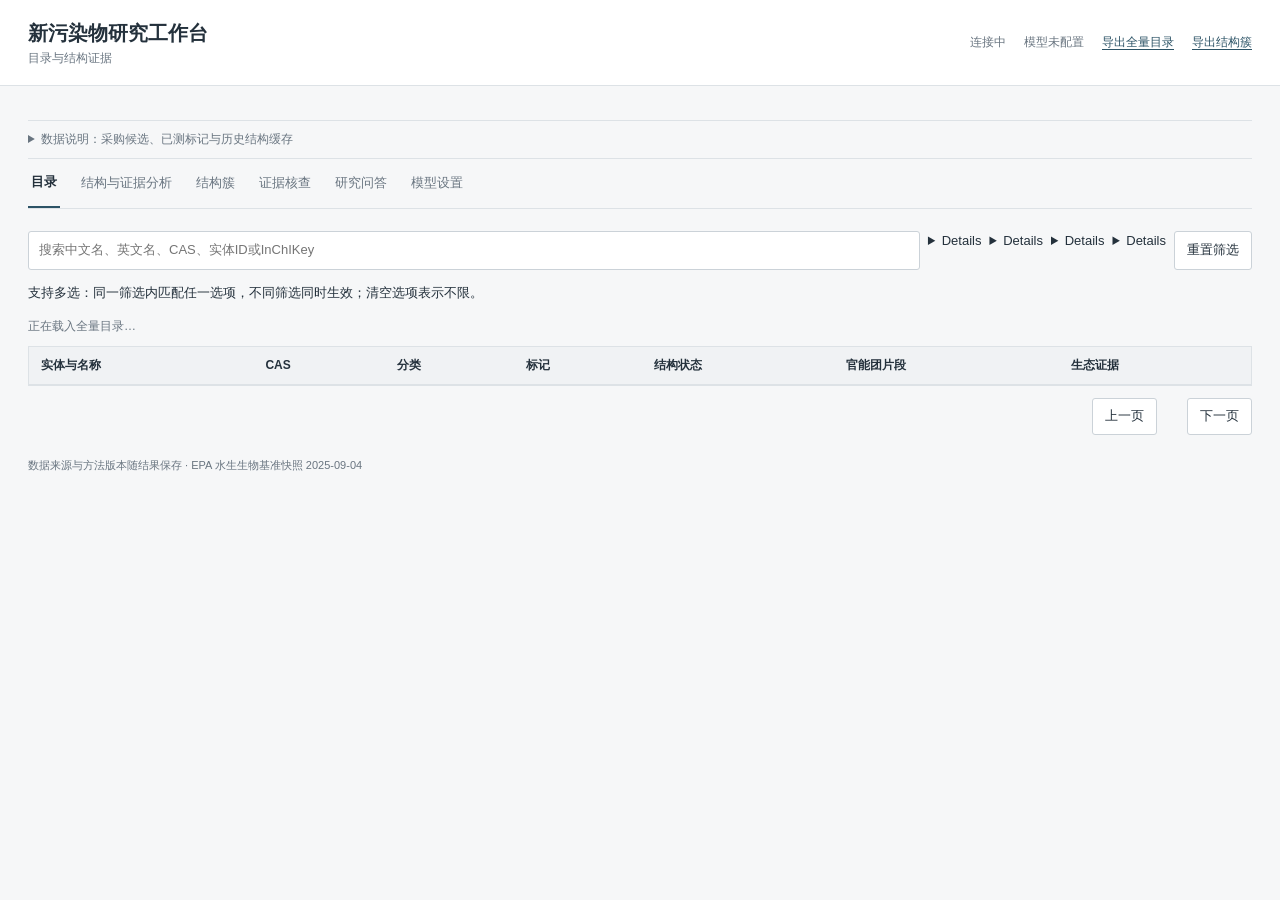
==== commit f15b3dde: "Fix interface state races and document review priorities" ====
--- a/src/ec_agent/web/index.html
+++ b/src/ec_agent/web/index.html
@@ -5,7 +5,7 @@
 *{box-sizing:border-box}body{margin:0;font:13px/1.6 "Segoe UI","Microsoft YaHei",sans-serif;color:var(--ink);background:var(--paper)}button,input,select,textarea{font:inherit}button{cursor:pointer;border:1px solid #cbd2d8;background:#fff;color:var(--ink);border-radius:3px;padding:7px 12px}button:hover{border-color:var(--blue);background:#f1f5f6}button:disabled{opacity:.5;cursor:default}a{color:var(--blue);text-underline-offset:3px}header{padding:17px 28px;background:#fff;border-bottom:1px solid var(--line)}header h1{margin:0;font-size:20px;font-weight:600}header p{margin:0;color:var(--muted);font-size:12px}.top{display:flex;justify-content:space-between;align-items:center;gap:20px}.header-actions{display:flex;gap:18px;align-items:center;font-size:12px}.service-state{color:var(--muted)}.container{max-width:1540px;margin:auto;padding:0 28px 24px}.metrics{display:flex;gap:0;padding:17px 0;border-bottom:1px solid var(--line);margin-bottom:0}.metric{flex:1;padding:0 18px;border-right:1px solid var(--line)}.metric:first-child{padding-left:0}.metric:last-child{border:0}.metric b{font-size:22px;font-weight:500;line-height:1.2;display:block;font-variant-numeric:tabular-nums}.metric span{color:var(--muted);font-size:11px}.notice{font-size:12px;color:var(--muted);margin:0;padding:9px 0;border-bottom:1px solid var(--line)}.notice summary{cursor:pointer}.notice p{margin:6px 0}.tabs{display:flex;gap:18px;border-bottom:1px solid var(--line);margin-bottom:22px;overflow-x:auto;white-space:nowrap}.tabs button{border:0;border-radius:0;background:none;padding:13px 3px;font-size:13px;color:var(--muted)}.tabs button.active{border-bottom:2px solid var(--blue);font-weight:600;color:var(--ink)}.filters{display:flex;gap:8px;flex-wrap:wrap;margin-bottom:12px}.filters input{min-width:220px;flex:1}.filters input,.filters select,textarea,.settings-field input,.settings-field select{border:1px solid #cbd2d8;border-radius:3px;padding:8px 10px;background:#fff;color:var(--ink)}.filters select{max-width:240px}.toolbar{display:flex;justify-content:space-between;gap:15px;align-items:center;margin-bottom:10px;color:var(--muted);font-size:12px}.table-wrap{overflow:auto;background:#fff;border:1px solid var(--line)}table{width:100%;border-collapse:collapse;font-size:12px}th{padding:9px 12px;background:#f0f2f4;text-align:left;font-weight:600;white-space:nowrap;border-bottom:1px solid var(--line)}td{padding:10px 12px;border-bottom:1px solid #edf0f2;vertical-align:top}tbody tr:last-child td{border-bottom:0}tbody tr:hover{background:#f8fafb}.entity{color:var(--blue);font-weight:500;background:none;border:none;padding:0;text-align:left}.id{font-family:Consolas,monospace;white-space:nowrap;font-size:11px;color:var(--muted)}.name{max-width:340px;min-width:180px}.badge{display:inline-block;border-radius:2px;padding:1px 5px;font-size:11px;background:#eef1f3;color:#506174;margin:1px 3px 1px 0;white-space:nowrap}.badge.purchase{background:#eceef6;color:#515d7b}.badge.measured{background:#f6eeeb;color:#86554c}.badge.pending{background:var(--soft);color:var(--orange)}.badge.parsed{background:#edf3ee;color:#466653}.pager{display:flex;gap:15px;justify-content:flex-end;align-items:center;margin-top:12px}.muted{color:var(--muted)}.hidden{display:none!important}.grid{display:grid;grid-template-columns:repeat(auto-fill,minmax(255px,1fr));gap:10px}.cluster-card{border:1px solid var(--line);border-radius:3px;background:#fff;padding:14px;text-align:left}.cluster-card h3{margin:0 0 6px;font-size:13px}.cluster-card p{margin:3px 0;color:var(--muted);font-size:12px}.panel{background:#fff;border:1px solid var(--line);border-radius:3px;padding:18px 20px;margin-bottom:16px}.panel h3{font-size:14px;margin:0 0 12px;font-weight:600}.panel p{margin:8px 0}.section-heading{display:flex;justify-content:space-between;align-items:center;gap:12px;margin-bottom:14px}.section-heading h2{font-size:16px;margin:0;font-weight:600}.section-heading p{font-size:12px;margin:4px 0 0;color:var(--muted)}.dialog{position:fixed;inset:0;background:#17233370;z-index:10;display:flex;justify-content:flex-end}.drawer{background:#fff;width:min(1050px,96vw);height:100%;overflow-y:auto;padding:24px 28px}.drawer-header{position:sticky;top:-24px;background:#fff;z-index:1;border-bottom:1px solid var(--line);padding:12px 0;display:flex;justify-content:space-between;gap:15px}.drawer h2{font-size:19px;margin:0}.detail-grid{display:grid;grid-template-columns:1fr 1fr;gap:16px;margin-top:16px}.structure-image{width:100%;height:230px;object-fit:contain;background:#fff}.kv{display:grid;grid-template-columns:110px 1fr;gap:6px 12px;font-size:12px}.kv div:nth-child(odd){color:var(--muted)}.break{overflow-wrap:anywhere}.mono{font-family:Consolas,monospace;font-size:11px;white-space:pre-wrap;background:#f4f6f8;padding:10px;max-height:180px;overflow:auto}.source{font-size:11px;color:var(--muted);margin:8px 0}.alert{background:#faf6ef;border-left:2px solid #b69a70;padding:9px 12px;margin:10px 0;font-size:12px}.evidence-table{max-height:340px;overflow:auto}.mini-metrics{display:grid;grid-template-columns:repeat(4,1fr);gap:8px;margin:12px 0}.mini-metrics span{font-size:11px;color:var(--muted)}.mini-metrics b{display:block;font-size:16px;font-weight:500}.review-form{display:flex;gap:10px;flex-wrap:wrap;margin-top:12px}.review-form textarea{width:100%;min-height:65px}.button-primary{background:var(--blue);color:#fff;border-color:var(--blue)}.button-primary:hover{background:#244656;color:#fff}.status{font-size:12px;margin-top:8px;white-space:pre-wrap}.ask-result{white-space:pre-wrap}.footer{padding:22px 0 0;font-size:11px;color:var(--muted)}details>summary{cursor:pointer;color:var(--muted);font-size:12px}details.panel{padding:12px 16px}.settings-form{max-width:650px}.settings-field{display:grid;grid-template-columns:110px 1fr;gap:12px;align-items:center;margin:14px 0}.settings-field input,.settings-field select{width:100%}.settings-actions{display:flex;gap:8px;flex-wrap:wrap;margin-top:18px}.result-header{display:flex;justify-content:space-between;gap:15px;align-items:center}.result-header h2{font-size:18px;font-weight:500;margin:0}.result-layout{display:grid;grid-template-columns:minmax(280px,1fr) minmax(300px,1.5fr);gap:18px}.result-layout .structure-image{height:210px}.result-note{font-size:12px;color:var(--muted);border-left:2px solid #c6cfd5;padding:2px 10px;margin:10px 0}.error-status{color:#963d36}.success-status{color:#416755}.empty-state{padding:36px 16px;text-align:center;color:var(--muted);font-size:12px;border:1px dashed var(--line)}.inline-actions{display:flex;gap:10px;align-items:center}
 @media(max-width:900px){.metrics{flex-wrap:wrap;row-gap:14px}.metric{flex-basis:33%;border:0;padding-left:0}.container{padding:0 16px 20px}header{padding:16px}.detail-grid,.result-layout{grid-template-columns:1fr}.top{align-items:flex-start;flex-direction:column;gap:10px}.header-actions{flex-wrap:wrap}.tabs{gap:15px}.settings-field{grid-template-columns:1fr;gap:5px}}@media(max-width:500px){.metric{flex-basis:50%}.drawer{padding:16px}.filters input{min-width:100%}.section-heading,.result-header{align-items:flex-start;flex-direction:column}.panel{padding:14px}}
 </style><link rel="stylesheet" href="/chat.css"><link rel="stylesheet" href="/filters.css"><script src="/filters.js"></script></head><body>
-<header><div class="top"><div><h1>新污染物研究工作台</h1><p>目录与结构证据</p></div><div class="header-actions"><span id="service-status" class="service-state" role="status">连接中</span><span id="model-indicator" class="service-state">模型未配置</span><a href="/api/export?kind=entities" download="entities.csv">导出目录</a><a href="/api/export?kind=clusters" download="clusters.csv">导出结构簇</a></div></div></header>
+<header><div class="top"><div><h1>新污染物研究工作台</h1><p>目录与结构证据</p></div><div class="header-actions"><span id="service-status" class="service-state" role="status">连接中</span><span id="model-indicator" class="service-state">模型未配置</span><a href="/api/export?kind=entities" download="entities.csv" title="导出全部 1,216 个实体，不受当前筛选影响">导出全量目录</a><a href="/api/export?kind=clusters" download="clusters.csv">导出结构簇</a></div></div></header>
 <main class="container"><div class="metrics" id="metrics"></div><details class="notice"><summary>数据说明：采购候选、已测标记与历史结构缓存</summary><p>47 个采购候选与 172 个已测标记为独立标签，不表示检出或有毒。目录官能团为历史缓存；结构分析使用当前规则并标明版本。结构相似性不表示毒性等效；缺少暴露数据时不生成综合风险排名。</p></details>
 <nav class="tabs" aria-label="功能导航"><button class="active" data-tab="catalog">目录</button><button data-tab="workflow">结构与证据分析</button><button data-tab="clusters">结构簇</button><button data-tab="triage">证据核查</button><button data-tab="assistant">研究问答</button><button data-tab="settings">模型设置</button></nav>
 <section id="catalog"><div class="filters"><input id="query" aria-label="搜索名称、CAS、实体ID" placeholder="搜索中文名、英文名、CAS、实体ID或InChIKey"><details id="category" class="catalog-filter"></details><details id="experiment" class="catalog-filter"></details><details id="measured" class="catalog-filter"></details><details id="structure" class="catalog-filter"></details><button id="reset">重置筛选</button></div>
@@ -28,11 +28,11 @@
 <script>
 const $=s=>document.querySelector(s),esc=v=>String(v??'').replace(/[&<>"']/g,c=>({'&':'&amp;','<':'&lt;','>':'&gt;','"':'&quot;',"'":'&#39;'}[c]));
 const sourceLink=(url,label='查看来源')=>/^https?:\/\//.test(url||'')?`<a href="${esc(url)}" target="_blank" rel="noopener noreferrer">${esc(label)}</a>`:esc(url||'未提供来源');
-let state={page:1,limit:40,run_id:'',cluster:'',group:''},allTriage=[],profile,activeEntity=null,requestVersion=0;
+let state={page:1,limit:40,run_id:'',cluster:'',group:''},allTriage=[],profile,activeEntity=null,requestVersion=0,detailVersion=0,catalogLoading=false;
 async function api(path,options){
  let r;try{r=await fetch(path,options)}catch(e){$('#service-status').textContent='服务连接中断';throw new Error(location.protocol==='file:'?'请运行 start.cmd，在本地服务页面使用。':'无法连接后台，请确认启动窗口仍在运行；恢复后重试。')}
  let d;try{d=await r.json()}catch(e){throw new Error('后台未返回有效结果，请查看启动窗口并重启服务。')}
- if(!r.ok)throw new Error((d.error||'请求未完成')+(d.request_id?'（错误编号：'+d.request_id+'）':''));return d
+ if(!r.ok)throw new Error((d.error||'请求未完成')+(d.request_id?'（错误编号：'+d.request_id+'）':''));if($('#service-status').textContent==='服务连接中断')$('#service-status').textContent='服务已连接';return d
 }
 function post(path,data){return api(path,{method:'POST',headers:{'Content-Type':'application/json'},body:JSON.stringify(data)})}
 let modelConfig=null,environmentReady=false;
@@ -58,27 +58,28 @@
 measured:new CatalogFilter($('#measured'),'已测标记','全部已测标记',[{value:'1',label:'已测标记'},{value:'0',label:'未标记已测'}]),
 structure:new CatalogFilter($('#structure'),'结构状态','全部结构状态',[{value:'yes',label:'有单一结构记录'},{value:'no',label:'无选定单一结构'}])
 };
-async function load(){const version=++requestVersion;const p=new URLSearchParams({...state,q:$('#query').value});Object.values(catalogFilters).forEach(filter=>filter.appendTo(p));try{const d=await api('/api/entities?'+p);if(version!==requestVersion)return;$('#result-count').textContent=`匹配 ${d.total.toLocaleString()} 条 / 全库 ${profile.entities.toLocaleString()} 条`;
+async function load(){const version=++requestVersion;catalogLoading=true;$('#prev').disabled=true;$('#next').disabled=true;const p=new URLSearchParams({...state,q:$('#query').value});Object.values(catalogFilters).forEach(filter=>filter.appendTo(p));try{const d=await api('/api/entities?'+p);if(version!==requestVersion)return;state.page=d.page;$('#result-count').textContent=`匹配 ${d.total.toLocaleString()} 条 / 全库 ${profile.entities.toLocaleString()} 条`;
 $('#entities').innerHTML=d.rows.length?d.rows.map(r=>`<tr><td class="name"><div class="id">${esc(r.id)}</div><button class="entity" data-id="${esc(r.id)}">${esc(r.name)}</button>${r.english_name?`<div class="muted">${esc(r.english_name)}</div>`:''}</td><td>${esc(r.cas||'待补充 / 不适用')}</td><td>${esc(r.category)}<div class="muted">${esc(r.subcategory)}</div></td><td>${r.experiment_candidate?badge('实验采购候选','purchase'):''}${r.measured?badge('已测标记','measured'):''}${!r.experiment_candidate&&!r.measured?'—':''}</td><td>${r.analysis_status==='parsed'?badge('可解析结构','parsed'):badge('待确认 / 不适用','pending')}<div class="muted">${esc(r.identity_status)}</div></td><td>${r.functional_groups.slice(0,5).map(g=>badge(g)).join('')}${r.functional_groups.length>5?badge('另'+(r.functional_groups.length-5)+'项'):''}</td><td>${r.evidence_count?badge(r.evidence_count+'条基准/证据','parsed'):badge('待补证据','pending')}</td></tr>`).join(''):'<tr><td colspan="7">没有符合条件的实体。可重置筛选查看全量目录。</td></tr>';
 $('#page-label').textContent=`第 ${d.page} / ${Math.max(1,Math.ceil(d.total/d.limit))} 页`;$('#prev').disabled=d.page<=1;$('#next').disabled=d.page*d.limit>=d.total;
-$('#extra-filter').textContent=state.cluster?`当前结构簇 ${state.cluster}`:state.group?`官能团：${state.group}`:'';bindEntities();}catch(e){$('#result-count').textContent=e.message}}
+$('#extra-filter').textContent=state.cluster?`当前结构簇 ${state.cluster}`:state.group?`官能团：${state.group}`:'';bindEntities();}catch(e){if(version!==requestVersion)return;$('#result-count').textContent=e.message;$('#entities').innerHTML='<tr><td colspan="7">目录载入失败，请恢复连接后重试或重置筛选。</td></tr>';$('#page-label').textContent='—';$('#prev').disabled=true;$('#next').disabled=true;}finally{if(version===requestVersion)catalogLoading=false}}
 function bindEntities(){document.querySelectorAll('button[data-id]').forEach(b=>b.onclick=()=>openEntity(b.dataset.id))}
 let timer;$('#query').oninput=()=>{clearTimeout(timer);timer=setTimeout(()=>{state.page=1;load()},250)};
 ['category','experiment','measured','structure'].forEach(id=>$('#'+id).onchange=()=>{state.page=1;load()});
-$('#prev').onclick=()=>{state.page--;load()};$('#next').onclick=()=>{state.page++;load()};$('#reset').onclick=()=>{clearTimeout(timer);$('#query').value='';Object.values(catalogFilters).forEach(filter=>{filter.clear();filter.element.open=false});state={page:1,limit:40,run_id:'',cluster:'',group:''};load()};
+$('#prev').onclick=()=>{if(catalogLoading||state.page<=1)return;state.page--;load()};$('#next').onclick=()=>{if(catalogLoading)return;state.page++;load()};$('#reset').onclick=()=>{clearTimeout(timer);$('#query').value='';Object.values(catalogFilters).forEach(filter=>{filter.clear();filter.element.open=false});state={page:1,limit:40,run_id:'',cluster:'',group:''};load()};
 async function clusters(){const run=$('#cluster-run').value,d=await api('/api/clusters?run_id='+encodeURIComponent(run));$('#cluster-summary').textContent=`${d.clusters.length} 个结构簇，包含单成员簇。点击查看该簇关联的全部目录实体。`;$('#cluster-list').innerHTML=d.clusters.map(c=>`<button class="cluster-card" data-cluster="${esc(c.cluster_id)}"><h3>${esc(c.cluster_id)} · ${c.entity_count}个目录实体</h3><div>${esc(c.center_name||'中心结构')}</div><p>${c.parent_count}个不同母体 · 与中心最低相似度 ${c.min_center_similarity.toFixed(3)}</p></button>`).join('');document.querySelectorAll('[data-cluster]').forEach(b=>b.onclick=()=>{state.run_id=run;state.cluster=b.dataset.cluster;state.group='';state.page=1;switchTab('catalog');load()})}
 $('#show-clusters').onclick=clusters;
 function renderTriage(){const q=$('#triage-query').value.toLowerCase(),rows=allTriage.filter(r=>`${r.entity_id} ${r.name} ${r.action}`.toLowerCase().includes(q));$('#triage-rows').innerHTML=rows.slice(0,150).map(r=>`<tr><td><button class="entity" data-id="${esc(r.entity_id)}">${esc(r.entity_id)} · ${esc(r.name)}</button></td><td>${esc(r.action)}</td><td>${r.evidence_count}</td><td>${r.exposure_count}</td><td>${r.risk_status==='calculated'?'可查看逐端点结果':'缺少条件，未计算'}</td></tr>`).join('');$('#triage-count').textContent=`共 ${rows.length} 条待办，当前展示前 ${Math.min(150,rows.length)} 条；可搜索定位。`;bindEntities()}
 $('#triage-query').oninput=renderTriage;
-async function openEntity(id){$('#dialog').classList.remove('hidden');$('#detail-title').textContent='载入中…';$('#detail-body').innerHTML='';try{const r=await api('/api/entity/'+encodeURIComponent(id));activeEntity=r;$('#detail-id').textContent=r.id;$('#detail-title').textContent=r.name;const s=r.structures.find(x=>x.role==='selected'),f=s?.features||{};const nums=[['分子量',f.molecular_weight],['估计logP',f.estimated_logp],['TPSA',f.tpsa],['片段数',f.fragment_count]];
-$('#detail-body').innerHTML=`<div class="alert">${esc(r.identity_status)}。${esc(r.issue||'')}<br>${r.experiment_candidate?'本实体属于实验采购候选。':''}${r.measured?' 本实体有原表已测标记。':''}</div><div class="detail-grid"><div class="panel"><h3>结构记录</h3>${s?`<img class="structure-image" alt="${esc(r.name)}的二维结构" src="/api/structure/${encodeURIComponent(s.id)}.svg"><div class="mini-metrics">${nums.map(([k,v])=>`<div><span>${esc(k)}</span><b>${v==null?'—':Number(v).toFixed(k==='片段数'?0:2)}</b></div>`).join('')}</div><div class="source">${sourceLink(s.source_url,'PubChem结构来源')}</div><details><summary>SMILES、InChIKey及处理依据</summary><div class="mono">${esc(s.smiles)}</div><div class="mono">${esc(s.inchikey)}</div><p class="muted">${esc(f.parent_policy)}<br>${esc((f.flags||[]).join('；'))}</p></details>`:'<p class="muted">尚无选定的单一结构。候选结构与材料代表结构保留在下方，不自动取第一条。</p>'}</div><div class="panel"><h3>实体与来源</h3><div class="kv"><div>当前CAS</div><div>${esc(r.cas||'待补充 / 不适用')}</div><div>原CAS</div><div>${esc(r.original_cas||'原表为空')}</div><div>原名称</div><div>${esc(r.original_name)}</div><div>类型</div><div>${esc(r.entity_type)}</div><div>分类</div><div>${esc(r.category)} / ${esc(r.subcategory)}</div><div>来源库</div><div>${esc(r.source_databases)}</div><div>原记录</div><div class="break">${esc(r.source_record_ids)}</div><div>来源行号</div><div>${r.original_row}</div><div>人工核对</div><div>${esc({unreviewed:'未审阅',confirmed:'已确认',needs_correction:'需更正'}[r.human_review])}</div></div><h3 style="margin-top:20px">官能团与结构片段</h3>${Object.entries(f.functional_groups||{}).map(([g,m])=>`<button class="badge" data-group="${esc(g)}">${esc(g)} × ${m.count}</button>`).join('')||'<p class="muted">暂无官能团计算结果</p>'}<p class="muted">规则可重叠，命中片段不是毒性判定。点击可筛选同片段实体。</p></div></div>
+async function openEntity(id){const version=++detailVersion;activeEntity=null;$('#detail-id').textContent='';$('#dialog').classList.remove('hidden');$('#detail-title').textContent='载入中…';$('#detail-body').innerHTML='';try{const r=await api('/api/entity/'+encodeURIComponent(id));if(version!==detailVersion)return;activeEntity=r;$('#detail-id').textContent=r.id;$('#detail-title').textContent=r.name;const s=r.structures.find(x=>x.role==='selected'),f=s?.features||{};const nums=[['分子量',f.molecular_weight],['估计logP',f.estimated_logp],['TPSA',f.tpsa],['片段数',f.fragment_count]];
+$('#detail-body').innerHTML=`<div class="alert">${esc(r.identity_status)}。${esc(r.issue||'')}<br>${r.experiment_candidate?'本实体属于实验采购候选。':''}${r.measured?' 本实体有原表已测标记。':''}</div><div class="detail-grid"><div class="panel"><h3>结构记录</h3>${s?`<img class="structure-image" alt="${esc(r.name)}的二维结构" src="/api/structure/${encodeURIComponent(s.id)}.svg"><div class="mini-metrics">${nums.map(([k,v])=>`<div><span>${esc(k)}</span><b>${v==null?'—':Number(v).toFixed(k==='片段数'?0:2)}</b></div>`).join('')}</div><div class="source">${sourceLink(s.source_url,'PubChem结构来源')}</div><details><summary>SMILES、InChIKey及处理依据</summary><div class="mono">${esc(s.smiles)}</div><div class="mono">${esc(s.inchikey)}</div><p class="muted">${esc(f.parent_policy)}<br>${esc((f.flags||[]).join('；'))}</p></details>`:'<p class="muted">尚无选定的单一结构。候选结构与材料代表结构保留在下方，不自动取第一条。</p>'}</div><div class="panel"><h3>实体与来源</h3><div class="kv"><div>当前CAS</div><div>${esc(r.cas||'待补充 / 不适用')}</div><div>原CAS</div><div>${esc(r.original_cas||'原表为空')}</div><div>原名称</div><div>${esc(r.original_name)}</div><div>类型</div><div>${esc(r.entity_type)}</div><div>分类</div><div>${esc(r.category)} / ${esc(r.subcategory)}</div><div>来源库</div><div>${esc(r.source_databases)}</div><div>原记录</div><div class="break">${esc(r.source_record_ids)}</div><div>来源行号</div><div>${r.original_row}</div><div>人工核对</div><div>${esc({unreviewed:'未审阅',confirmed:'已确认',needs_correction:'需更正'}[r.human_review])}</div></div><h3 style="margin-top:20px">官能团与结构片段 · 历史缓存</h3>${Object.entries(f.functional_groups||{}).map(([g,m])=>`<button class="badge" data-group="${esc(g)}">${esc(g)} × ${m.count}</button>`).join('')||'<p class="muted">暂无官能团计算结果</p>'}<p class="muted">此处为数据库历史缓存，未按当前规则重算。点击片段筛选同样使用历史缓存；请在“结构与证据分析”查看当前规则结果。片段命中不是毒性判定。</p></div></div>
 ${r.structures.some(x=>x.role!=='selected')?`<div class="panel"><h3>尚未选定的候选或材料代表结构</h3>${r.structures.filter(x=>x.role!=='selected').map(x=>`<p>${esc(x.inchikey)} · ${esc(x.role==='candidate'?'多候选待确认':'材料代表结构')} · ${sourceLink(x.source_url)}</p>`).join('')}</div>`:''}
 <div class="panel"><h3>生态证据 · ${r.evidence.length}条</h3><p class="muted">以下为注明来源的证据或基准。EPA基准不是PNEC或原始LC50/EC50；每行保留介质、时间类型、限定符和单位。</p><div class="evidence-table"><table><thead><tr><th>端点</th><th>介质</th><th>值及单位</th><th>来源版本</th></tr></thead><tbody>${r.evidence.map(v=>`<tr><td>${esc(v.endpoint)}</td><td>${esc(v.compartment==='freshwater'?'淡水':'河口/海水')}</td><td>${esc(v.original_text)} ${esc(v.unit)}</td><td>${sourceLink(v.source_url,`${v.source_year||'未注明年份'} / ${v.evidence_type}`)}</td></tr>`).join('')||'<tr><td colspan="4">当前没有收录证据，不能据此判断低风险。</td></tr>'}</tbody></table></div><div class="alert">${esc(r.risk.reason)}</div>${r.risk.ratios.map(v=>`<p>${esc(v.endpoint)}：${v.ratio.toPrecision(4)} · ${esc(v.interpretation)}</p>`).join('')}</div>
 <div class="panel"><h3>相近实体</h3><p class="muted">按母体指纹相似度排列；相近结构不等于相同毒性。</p>${r.neighbors.map(v=>`<p><button class="entity" data-id="${esc(v.id)}">${esc(v.id)} · ${esc(v.name)}</button>　${v.similarity.toFixed(3)} ${v.same_parent?'（相同母体片段）':''}</p>`).join('')||'<p class="muted">当前无适用的结构邻居。</p>'}</div>
 <div class="panel"><h3>保存身份核对结果</h3><p class="muted">根据标准品证书或权威结构来源确认具体酸、盐、水合物与异构体。采购候选标记不会自动变成“已采购”。</p><div class="review-form"><select id="review-decision" aria-label="身份核对结论"><option value="unreviewed">未审阅</option><option value="confirmed">已确认身份</option><option value="needs_correction">需更正</option></select><textarea id="review-note" placeholder="填写核对依据或需要更正的内容" aria-label="核对依据"></textarea><button id="save-review" class="button-primary">保存核对记录</button></div><div id="review-message" class="status"></div>${r.review_history.map(v=>`<p class="source">${esc(v.created_at)} · ${esc(v.decision)} · ${esc(v.note)}</p>`).join('')}</div>`;
 $('#review-decision').value=r.human_review;$('#save-review').onclick=async()=>{try{await api('/api/review',{method:'POST',headers:{'Content-Type':'application/json'},body:JSON.stringify({entity_id:r.id,decision:$('#review-decision').value,note:$('#review-note').value})});$('#review-message').textContent='已保存，保留完整核对历史。'}catch(e){$('#review-message').textContent=e.message}};
-document.querySelectorAll('[data-group]').forEach(b=>b.onclick=()=>{state.group=b.dataset.group;state.cluster='';state.run_id='';state.page=1;$('#dialog').classList.add('hidden');switchTab('catalog');load()});bindEntities();}catch(e){$('#detail-body').textContent=e.message}}
-$('#close').onclick=()=>$('#dialog').classList.add('hidden');$('#dialog').onclick=e=>{if(e.target===$('#dialog'))$('#dialog').classList.add('hidden')};document.addEventListener('keydown',e=>{if(e.key==='Escape')$('#dialog').classList.add('hidden')});
+document.querySelectorAll('[data-group]').forEach(b=>b.onclick=()=>{state.group=b.dataset.group;state.cluster='';state.run_id='';state.page=1;$('#dialog').classList.add('hidden');switchTab('catalog');load()});bindEntities();}catch(e){if(version===detailVersion)$('#detail-body').textContent=e.message}}
+function closeEntity(){detailVersion++;activeEntity=null;$('#dialog').classList.add('hidden')}
+$('#close').onclick=closeEntity;$('#dialog').onclick=e=>{if(e.target===$('#dialog'))closeEntity()};document.addEventListener('keydown',e=>{if(e.key==='Escape')closeEntity()});
 const toolLabels={entity_structure_and_evidence:'身份与来源核查',catalog_search:'全库实体检索',parse_catalog_structure:'RDKit 结构解析',detect_functional_groups:'官能团匹配',find_similar_entities:'全库相似性计算',inspect_structure_clusters:'结构簇核查',screen_ecological_evidence:'生态证据与风险前提核查'};
 const workflowNames={structure:'结构与官能团',neighbors:'相似物与结构簇',ecology:'生态证据'};
 const displayValue=v=>typeof v==='number'?Number(v.toFixed(3)).toString():v;
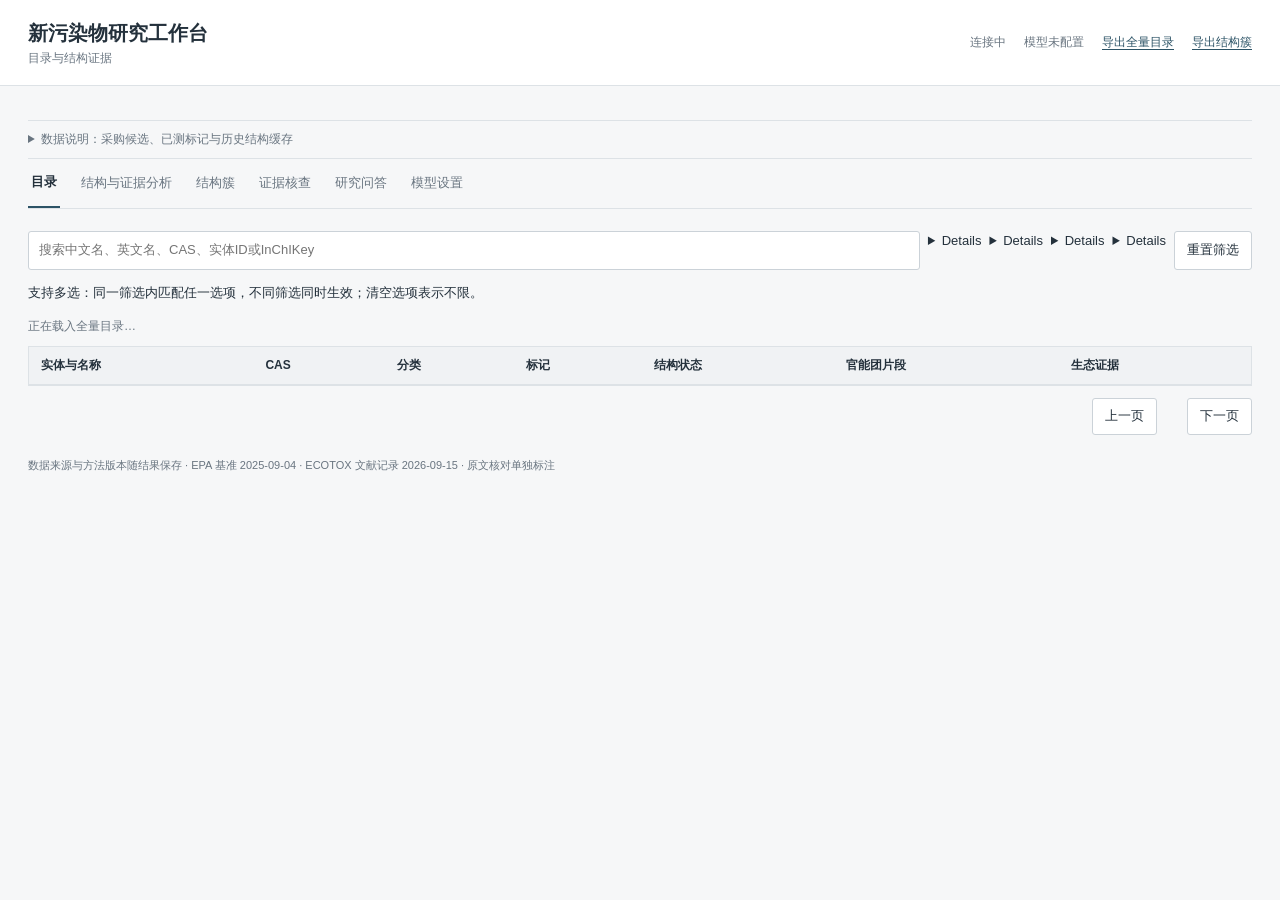
==== commit 5eb184f5: "Expand sourced ecological evidence and add paginated literature review" ====
--- a/src/ec_agent/web/index.html
+++ b/src/ec_agent/web/index.html
@@ -23,7 +23,7 @@
 <div class="chat-composer-wrap"><form id="chat-form"><div class="chat-composer"><label for="question" class="hidden">研究问题</label><textarea id="question" maxlength="2000" rows="2" aria-label="研究问题" placeholder="研究对象 + 需要分析的内容，例如：可卡因有哪些官能团？"></textarea><div class="chat-composer-bottom"><span class="chat-input-hint">Enter 发送 · Shift + Enter 换行</span><button id="ask" class="button-primary" type="submit" disabled>发送 ↑</button></div></div></form><div class="chat-composer-foot"><span>来源与方法随结果保留。结构相似性不表示毒性等效。</span><span id="chat-char-count">0/2000</span></div><div id="chat-live-status" class="chat-live-status" role="status" aria-live="polite"></div></div>
 </div></div></section>
 <section id="settings" class="hidden"><div class="section-heading"><div><h2>模型设置</h2><p>保存后立即生效。仅提交问题或测试连接时请求模型服务。</p></div></div><div class="panel settings-form"><form id="model-form"><div class="settings-field"><label for="model-provider">接口类型</label><select id="model-provider"><option value="deepseek">DeepSeek</option><option value="compatible">自定义兼容接口</option></select></div><div id="custom-model-fields"><div class="settings-field"><label for="model-base-url">服务地址</label><input id="model-base-url" type="url" placeholder="https://example.com/v1" autocomplete="off"></div><div class="settings-field"><label for="model-name">模型名称</label><input id="model-name" placeholder="服务商提供的模型 ID" autocomplete="off"></div></div><div class="settings-field"><label for="model-key">API Key</label><input id="model-key" type="password" autocomplete="new-password" placeholder="填写 Key" spellcheck="false"></div><p id="preset-description" class="muted" style="font-size:12px"></p><p class="muted" style="font-size:12px">Key 仅保存在本机 .env 文件，不在页面回显。模型请求可能按服务商规则计费。</p><div class="settings-actions"><button id="save-model" class="button-primary" type="submit">保存设置</button><button id="test-model" type="button">测试连接</button><button id="clear-model" type="button">清除配置</button></div><div id="settings-status" class="status" role="status" aria-live="polite"></div></form></div></section>
-<div class="footer">数据来源与方法版本随结果保存 · EPA 水生生物基准快照 2025-09-04</div></main>
+<div class="footer">数据来源与方法版本随结果保存 · EPA 基准 2025-09-04 · ECOTOX 文献记录 2026-09-15 · 原文核对单独标注</div></main>
 <div id="dialog" class="dialog hidden" role="dialog" aria-modal="true" aria-label="实体详情"><div class="drawer"><div class="drawer-header"><div><span id="detail-id" class="id"></span><h2 id="detail-title"></h2></div><button id="close">关闭</button></div><div id="detail-body"></div></div></div>
 <script>
 const $=s=>document.querySelector(s),esc=v=>String(v??'').replace(/[&<>"']/g,c=>({'&':'&amp;','<':'&lt;','>':'&gt;','"':'&quot;',"'":'&#39;'}[c]));
@@ -73,16 +73,31 @@
 async function openEntity(id){const version=++detailVersion;activeEntity=null;$('#detail-id').textContent='';$('#dialog').classList.remove('hidden');$('#detail-title').textContent='载入中…';$('#detail-body').innerHTML='';try{const r=await api('/api/entity/'+encodeURIComponent(id));if(version!==detailVersion)return;activeEntity=r;$('#detail-id').textContent=r.id;$('#detail-title').textContent=r.name;const s=r.structures.find(x=>x.role==='selected'),f=s?.features||{};const nums=[['分子量',f.molecular_weight],['估计logP',f.estimated_logp],['TPSA',f.tpsa],['片段数',f.fragment_count]];
 $('#detail-body').innerHTML=`<div class="alert">${esc(r.identity_status)}。${esc(r.issue||'')}<br>${r.experiment_candidate?'本实体属于实验采购候选。':''}${r.measured?' 本实体有原表已测标记。':''}</div><div class="detail-grid"><div class="panel"><h3>结构记录</h3>${s?`<img class="structure-image" alt="${esc(r.name)}的二维结构" src="/api/structure/${encodeURIComponent(s.id)}.svg"><div class="mini-metrics">${nums.map(([k,v])=>`<div><span>${esc(k)}</span><b>${v==null?'—':Number(v).toFixed(k==='片段数'?0:2)}</b></div>`).join('')}</div><div class="source">${sourceLink(s.source_url,'PubChem结构来源')}</div><details><summary>SMILES、InChIKey及处理依据</summary><div class="mono">${esc(s.smiles)}</div><div class="mono">${esc(s.inchikey)}</div><p class="muted">${esc(f.parent_policy)}<br>${esc((f.flags||[]).join('；'))}</p></details>`:'<p class="muted">尚无选定的单一结构。候选结构与材料代表结构保留在下方，不自动取第一条。</p>'}</div><div class="panel"><h3>实体与来源</h3><div class="kv"><div>当前CAS</div><div>${esc(r.cas||'待补充 / 不适用')}</div><div>原CAS</div><div>${esc(r.original_cas||'原表为空')}</div><div>原名称</div><div>${esc(r.original_name)}</div><div>类型</div><div>${esc(r.entity_type)}</div><div>分类</div><div>${esc(r.category)} / ${esc(r.subcategory)}</div><div>来源库</div><div>${esc(r.source_databases)}</div><div>原记录</div><div class="break">${esc(r.source_record_ids)}</div><div>来源行号</div><div>${r.original_row}</div><div>人工核对</div><div>${esc({unreviewed:'未审阅',confirmed:'已确认',needs_correction:'需更正'}[r.human_review])}</div></div><h3 style="margin-top:20px">官能团与结构片段 · 历史缓存</h3>${Object.entries(f.functional_groups||{}).map(([g,m])=>`<button class="badge" data-group="${esc(g)}">${esc(g)} × ${m.count}</button>`).join('')||'<p class="muted">暂无官能团计算结果</p>'}<p class="muted">此处为数据库历史缓存，未按当前规则重算。点击片段筛选同样使用历史缓存；请在“结构与证据分析”查看当前规则结果。片段命中不是毒性判定。</p></div></div>
 ${r.structures.some(x=>x.role!=='selected')?`<div class="panel"><h3>尚未选定的候选或材料代表结构</h3>${r.structures.filter(x=>x.role!=='selected').map(x=>`<p>${esc(x.inchikey)} · ${esc(x.role==='candidate'?'多候选待确认':'材料代表结构')} · ${sourceLink(x.source_url)}</p>`).join('')}</div>`:''}
-<div class="panel"><h3>生态证据 · ${r.evidence.length}条</h3><p class="muted">以下为注明来源的证据或基准。EPA基准不是PNEC或原始LC50/EC50；每行保留介质、时间类型、限定符和单位。</p><div class="evidence-table"><table><thead><tr><th>端点</th><th>介质</th><th>值及单位</th><th>来源版本</th></tr></thead><tbody>${r.evidence.map(v=>`<tr><td>${esc(v.endpoint)}</td><td>${esc(v.compartment==='freshwater'?'淡水':'河口/海水')}</td><td>${esc(v.original_text)} ${esc(v.unit)}</td><td>${sourceLink(v.source_url,`${v.source_year||'未注明年份'} / ${v.evidence_type}`)}</td></tr>`).join('')||'<tr><td colspan="4">当前没有收录证据，不能据此判断低风险。</td></tr>'}</tbody></table></div><div class="alert">${esc(r.risk.reason)}</div>${r.risk.ratios.map(v=>`<p>${esc(v.endpoint)}：${v.ratio.toPrecision(4)} · ${esc(v.interpretation)}</p>`).join('')}</div>
+<div class="panel"><h3>生态证据 · ${r.evidence_count} 条</h3><div id="entity-evidence">${evidencePanel({rows:r.evidence,total:r.evidence_count,page:1,limit:40,summary:r.evidence_summary},r.id)}</div><div class="alert">${esc(r.risk.reason)}</div>${r.risk.ratios.map(v=>`<p>${esc(v.endpoint)}：${v.ratio.toPrecision(4)} · ${esc(v.interpretation)}</p>`).join('')}</div>
 <div class="panel"><h3>相近实体</h3><p class="muted">按母体指纹相似度排列；相近结构不等于相同毒性。</p>${r.neighbors.map(v=>`<p><button class="entity" data-id="${esc(v.id)}">${esc(v.id)} · ${esc(v.name)}</button>　${v.similarity.toFixed(3)} ${v.same_parent?'（相同母体片段）':''}</p>`).join('')||'<p class="muted">当前无适用的结构邻居。</p>'}</div>
 <div class="panel"><h3>保存身份核对结果</h3><p class="muted">根据标准品证书或权威结构来源确认具体酸、盐、水合物与异构体。采购候选标记不会自动变成“已采购”。</p><div class="review-form"><select id="review-decision" aria-label="身份核对结论"><option value="unreviewed">未审阅</option><option value="confirmed">已确认身份</option><option value="needs_correction">需更正</option></select><textarea id="review-note" placeholder="填写核对依据或需要更正的内容" aria-label="核对依据"></textarea><button id="save-review" class="button-primary">保存核对记录</button></div><div id="review-message" class="status"></div>${r.review_history.map(v=>`<p class="source">${esc(v.created_at)} · ${esc(v.decision)} · ${esc(v.note)}</p>`).join('')}</div>`;
-$('#review-decision').value=r.human_review;$('#save-review').onclick=async()=>{try{await api('/api/review',{method:'POST',headers:{'Content-Type':'application/json'},body:JSON.stringify({entity_id:r.id,decision:$('#review-decision').value,note:$('#review-note').value})});$('#review-message').textContent='已保存，保留完整核对历史。'}catch(e){$('#review-message').textContent=e.message}};
+bindEvidencePager(r.id,version);$('#review-decision').value=r.human_review;$('#save-review').onclick=async()=>{
+const button=$('#save-review');button.disabled=true;
+try{await post('/api/review',{entity_id:r.id,decision:$('#review-decision').value,note:$('#review-note').value});
+if(version!==detailVersion)return;const refreshVersion=detailVersion+1;await openEntity(r.id);
+if(detailVersion===refreshVersion&&$('#review-message'))$('#review-message').textContent='已保存，身份状态与核对历史已刷新。';
+}catch(e){if(version===detailVersion&&$('#review-message'))$('#review-message').textContent=e.message}
+finally{if(version===detailVersion)button.disabled=false}};
 document.querySelectorAll('[data-group]').forEach(b=>b.onclick=()=>{state.group=b.dataset.group;state.cluster='';state.run_id='';state.page=1;$('#dialog').classList.add('hidden');switchTab('catalog');load()});bindEntities();}catch(e){if(version===detailVersion)$('#detail-body').textContent=e.message}}
 function closeEntity(){detailVersion++;activeEntity=null;$('#dialog').classList.add('hidden')}
 $('#close').onclick=closeEntity;$('#dialog').onclick=e=>{if(e.target===$('#dialog'))closeEntity()};document.addEventListener('keydown',e=>{if(e.key==='Escape')closeEntity()});
 const toolLabels={entity_structure_and_evidence:'身份与来源核查',catalog_search:'全库实体检索',parse_catalog_structure:'RDKit 结构解析',detect_functional_groups:'官能团匹配',find_similar_entities:'全库相似性计算',inspect_structure_clusters:'结构簇核查',screen_ecological_evidence:'生态证据与风险前提核查'};
 const workflowNames={structure:'结构与官能团',neighbors:'相似物与结构簇',ecology:'生态证据'};
 const displayValue=v=>typeof v==='number'?Number(v.toFixed(3)).toString():v;
+function evidenceMedium(v){return ({freshwater:'淡水',marine:'河口/海水',soil:'土壤',sediment:'沉积物'})[v]||v||'未注明'}
+function evidenceDuration(v){return ({acute:'急性',chronic:'慢性',unknown:'未注明'})[v]||v||'未注明'}
+function evidenceValue(v){const text=String(v.original_text??'').trim();return text||((v.relation&&v.relation!=='='?v.relation+' ':'')+(v.value??'—'))}
+function evidenceCheck(v){return ({full_text_checked:'原文端点已核对',author_abstract_checked:'作者摘要已核对',database_curated:'ECOTOX 整理 · 原文待复核',regulatory_compilation:'官方基准汇编'})[v.verification_level]||'待复核'}
+function evidenceTime(v){const t=v.observed_duration||{};return t.mean&&t.mean!=='NR'?`${t.mean_op||''}${t.mean} ${t.unit||''}`:evidenceDuration(v.duration_class)}
+function evidenceTable(rows){return resultTable(['端点 / 效应','物种 / 介质','观察时长','数值 / 浓度依据','文献 / 核验'],rows.map(v=>`<tr><td>${esc(v.endpoint)}</td><td>${esc(v.taxon||'未注明')}<div class="muted">${esc(evidenceMedium(v.compartment))}</div></td><td>${esc(evidenceTime(v))}</td><td>${esc(evidenceValue(v))} ${esc(v.unit)}<div class="muted">${esc(v.concentration_basis?.analysis_description||'未注明实测/名义浓度')}</div></td><td>${sourceLink(v.source_url,v.reference?.title||v.source_version||'查看来源')}<div class="source">${esc(v.source_year)} · ${esc(evidenceCheck(v))}</div><details><summary>原始记录与限定条件</summary><pre class="mono">${esc(JSON.stringify({evidence_id:v.id,reference:v.reference,notes:v.notes},null,2))}</pre></details></td></tr>`),'尚未收录证据，不能据此判断安全。')}
+function evidencePanel(d,id){return `<p class="source">${esc(d.summary?.notice||'实验端点与基准分别保留。')} 文献来源 ${d.summary?.literature_references||0} 项；同一论文可包含多个端点。此处按出处及年份展示，不按毒性排序。</p>${evidenceTable(d.rows)}<div class="pager"><a href="/api/evidence/${encodeURIComponent(id)}?format=csv">导出全部证据 CSV</a><button id="evidence-prev" ${d.page<=1?'disabled':''}>上一页</button><span>第 ${d.page} / ${Math.max(1,Math.ceil(d.total/d.limit))} 页 · 共 ${d.total} 条</span><button id="evidence-next" ${d.page*d.limit>=d.total?'disabled':''}>下一页</button></div>`}
+function bindEvidencePager(id,version,page=1){for(const [name,delta] of [['prev',-1],['next',1]]){const button=$('#evidence-'+name);if(button)button.onclick=async()=>{button.disabled=true;try{const data=await api('/api/evidence/'+encodeURIComponent(id)+'?page='+(page+delta));if(version!==detailVersion)return;$('#entity-evidence').innerHTML=evidencePanel(data,id);bindEvidencePager(id,version,data.page)}catch(e){if(version===detailVersion){button.disabled=false;$('#entity-evidence').insertAdjacentHTML('beforeend','<p class="error-status">'+esc(e.message)+'</p>')}}}}}
+
 const statusName=v=>({parsed:'可解析',completed:'已完成',partial:'部分完成',historical:'历史快照',not_applicable:'不适用',run_missing:'无聚类快照',cache_mismatch:'缓存待核查',failed:'未完成'})[v]||v;
 function jsonDownload(value,name){const url=URL.createObjectURL(new Blob([JSON.stringify(value,null,2)],{type:'application/json'}));const link=document.createElement('a');link.href=url;link.download=name;link.click();setTimeout(()=>URL.revokeObjectURL(url),1000)}
 function resultTable(headers,rows,empty='暂无适用记录'){return `<div class="table-wrap"><table><thead><tr>${headers.map(h=>`<th>${esc(h)}</th>`).join('')}</tr></thead><tbody>${rows.length?rows.join(''):`<tr><td colspan="${headers.length}" class="muted">${esc(empty)}</td></tr>`}</tbody></table></div>`}
@@ -90,9 +105,9 @@
  const r=d.results,s=r.structure,f=r.functional_groups,sim=r.similarity,cluster=r.cluster,eco=r.ecology,calc=s?.calculation||{},identity=r.identity||{};
  const parts=[`<div class="panel"><div class="result-header"><div><span class="id">${esc(d.entity_id)}</span><h2>${esc(identity.name||s?.name||'分析结果')}</h2><p class="muted">CAS ${esc(identity.cas||'未填写')} · ${esc(identity.human_review==='confirmed'?'身份已人工确认':'身份待人工核查')}</p></div><button id="download-analysis">导出结果 JSON</button></div></div>`];
  if(s){const descriptors=[['分子式',calc.formula],['分子量 (g/mol)',calc.molecular_weight],['估计 logP',calc.estimated_logp],['TPSA (Å²)',calc.tpsa],['氢键供体 / 受体',calc.hbd==null?null:calc.hbd+' / '+calc.hba],['结构状态',s.reason||statusName(s.status)]];parts.push(`<div class="panel"><h3>分子结构</h3><div class="result-layout"><div>${identity.selected_structure_id?`<img class="structure-image" alt="当前选定结构" src="/api/structure/${encodeURIComponent(identity.selected_structure_id)}.svg">`:'<p class="muted">无选定单一结构</p>'}</div><div class="kv">${descriptors.map(([k,v])=>`<div>${esc(k)}</div><div>${esc(displayValue(v)??'—')}</div>`).join('')}</div></div></div>`)}
- if(f){parts.push(`<div class="panel"><h3>官能团与片段 <span class="muted" style="font-size:12px;font-weight:400">规则 ${esc(f.rules_version||'未执行')}</span></h3>${resultTable(['片段','匹配次数'],Object.entries(f.functional_groups||{}).map(([name,v])=>`<tr><td>${esc(name)}</td><td>${v.count}</td></tr>`),f.reason||'当前规则未匹配到片段')}<p class="source">片段命中不构成毒性判断；芳香原子数不等于芳香环数。</p></div>`)}
+ if(f){parts.push(`<div class="panel"><h3>官能团与片段 <span class="muted" style="font-size:12px;font-weight:400">规则 ${esc(f.rules_version||'未执行')}</span></h3>${resultTable(['片段','匹配次数'],Object.entries(f.functional_groups||{}).map(([name,v])=>`<tr><td>${esc(name)}</td><td>${v.count}</td></tr>`),f.reason||'当前规则未匹配到片段')}<p class="source">数值为固定规则的匹配次数，不一定是独立官能团个数。片段命中不构成毒性判断；芳香原子数不等于芳香环数。</p></div>`)}
  if(sim){parts.push(`<div class="panel"><h3>结构相似物</h3>${resultTable(['实体','名称','Tanimoto 相似度'],(sim.neighbors||[]).map(v=>`<tr><td><button class="entity" data-id="${esc(v.id)}">${esc(v.id)}</button></td><td>${esc(v.name)}</td><td>${v.similarity.toFixed(3)}</td></tr>`),sim.reason||'暂无适用近邻')}<p class="source">Morgan：半径 2，2048 位，保留手性。相似性不表示毒性等效。</p>${cluster?`<p>结构簇 <span class="id">${esc(cluster.membership?.cluster_id||'—')}</span> · ${esc(statusName(cluster.status))} ${esc(cluster.reason||'')}</p>`:''}</div>`)}
- if(eco){parts.push(`<div class="panel"><h3>生态证据 <span class="muted" style="font-size:12px;font-weight:400">${(eco.evidence||[]).length} 条</span></h3>${resultTable(['端点 / 类型','数值与单位','来源'],(eco.evidence||[]).map(v=>`<tr><td>${esc(v.endpoint||v.evidence_type||'—')}<div class="muted">${esc(v.evidence_type||'')}</div></td><td>${esc(v.original_text??v.value??'—')} ${esc(v.unit||'')}</td><td>${sourceLink(v.source_url,v.source_version||v.source_name||'查看来源')}</td></tr>`),'尚未收录生态证据')}<p class="result-note">${esc(eco.risk?.reason||eco.reason||'')} ${esc((eco.risk?.blocked||[]).join('；'))}</p></div>`)}
+ if(eco){parts.push(`<div class="panel"><h3>生态证据 · ${eco.evidence_count??eco.evidence?.length??0} 条</h3>${evidenceTable(eco.evidence||[])}<p class="source">当前展示前 ${(eco.evidence||[]).length} 条。${eco.evidence_truncated?'问答与分析结果仅保存此预览；实体详情可翻页查阅全部证据。':''} <button class="entity" data-id="${esc(d.entity_id)}">查看实体详情</button> · <a href="/api/evidence/${encodeURIComponent(d.entity_id)}?format=csv">导出全部证据 CSV</a></p><p class="result-note">实验端点不等于评价基准；数据库整理记录尚未逐篇核对原文。${esc(eco.risk?.reason||eco.reason||'')}</p></div>`)}
  parts.push(...(d.warnings||[]).map(w=>`<p class="result-note">${esc(w)}</p>`));
  parts.push(`<details class="panel"><summary>工具调用记录 · ${d.trace.length} 步</summary>${resultTable(['工具','状态','耗时'],d.trace.map(t=>`<tr><td>${esc(toolLabels[t.tool]||t.tool)}</td><td>${esc(t.status)}</td><td>${t.elapsed_ms} ms</td></tr>`))}${(d.skipped_steps||[]).map(v=>`<p class="source">跳过 ${esc(toolLabels[v.tool]||v.tool)}：${esc(v.reason)}</p>`).join('')}</details><details class="panel"><summary>来源、方法版本与完整结果</summary><pre class="mono" style="max-height:450px">${esc(JSON.stringify(d,null,2))}</pre></details>`);
  return parts.join('');
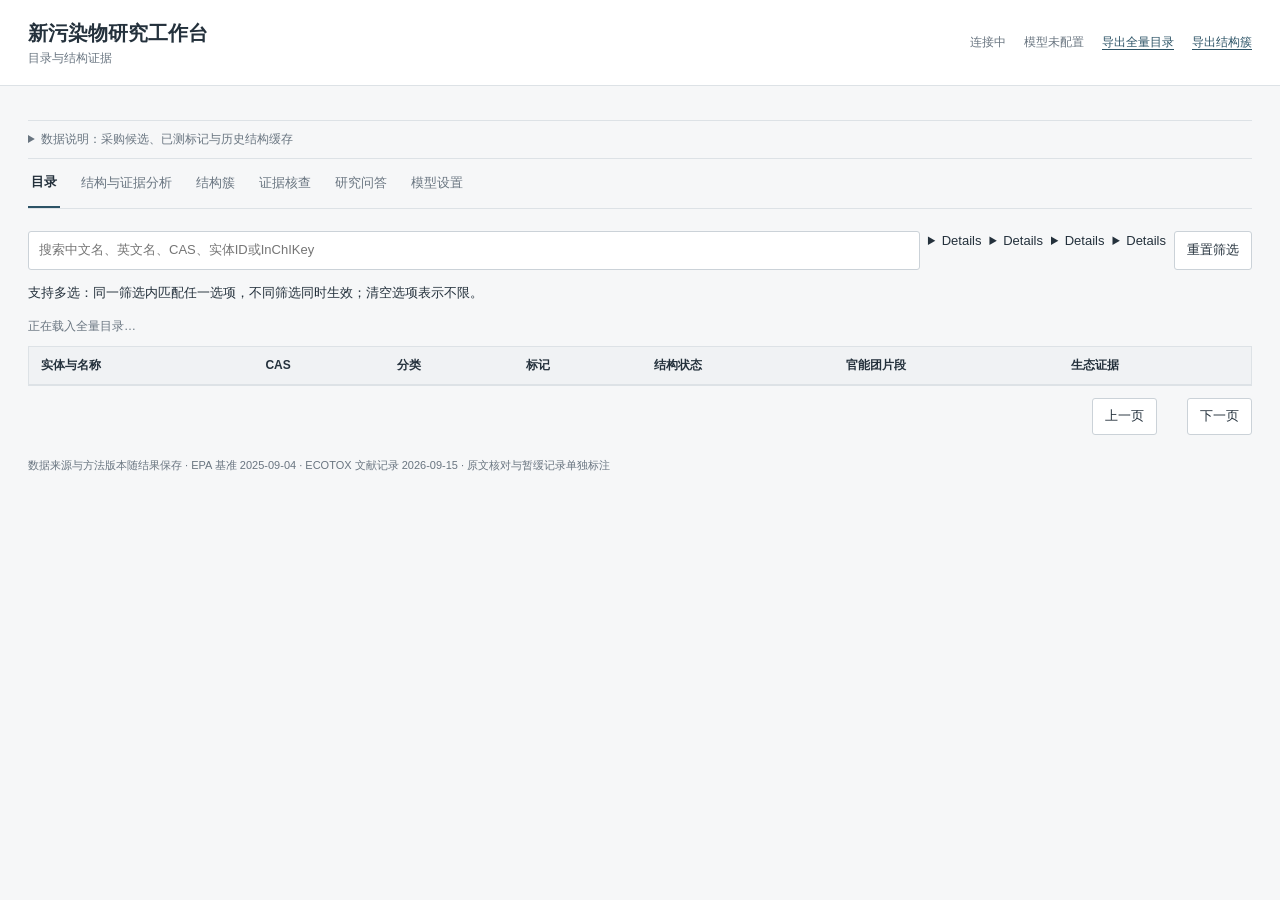
==== commit d53fa618: "Review primary ecological evidence and quarantine derived endpoints" ====
--- a/src/ec_agent/web/index.html
+++ b/src/ec_agent/web/index.html
@@ -23,7 +23,7 @@
 <div class="chat-composer-wrap"><form id="chat-form"><div class="chat-composer"><label for="question" class="hidden">研究问题</label><textarea id="question" maxlength="2000" rows="2" aria-label="研究问题" placeholder="研究对象 + 需要分析的内容，例如：可卡因有哪些官能团？"></textarea><div class="chat-composer-bottom"><span class="chat-input-hint">Enter 发送 · Shift + Enter 换行</span><button id="ask" class="button-primary" type="submit" disabled>发送 ↑</button></div></div></form><div class="chat-composer-foot"><span>来源与方法随结果保留。结构相似性不表示毒性等效。</span><span id="chat-char-count">0/2000</span></div><div id="chat-live-status" class="chat-live-status" role="status" aria-live="polite"></div></div>
 </div></div></section>
 <section id="settings" class="hidden"><div class="section-heading"><div><h2>模型设置</h2><p>保存后立即生效。仅提交问题或测试连接时请求模型服务。</p></div></div><div class="panel settings-form"><form id="model-form"><div class="settings-field"><label for="model-provider">接口类型</label><select id="model-provider"><option value="deepseek">DeepSeek</option><option value="compatible">自定义兼容接口</option></select></div><div id="custom-model-fields"><div class="settings-field"><label for="model-base-url">服务地址</label><input id="model-base-url" type="url" placeholder="https://example.com/v1" autocomplete="off"></div><div class="settings-field"><label for="model-name">模型名称</label><input id="model-name" placeholder="服务商提供的模型 ID" autocomplete="off"></div></div><div class="settings-field"><label for="model-key">API Key</label><input id="model-key" type="password" autocomplete="new-password" placeholder="填写 Key" spellcheck="false"></div><p id="preset-description" class="muted" style="font-size:12px"></p><p class="muted" style="font-size:12px">Key 仅保存在本机 .env 文件，不在页面回显。模型请求可能按服务商规则计费。</p><div class="settings-actions"><button id="save-model" class="button-primary" type="submit">保存设置</button><button id="test-model" type="button">测试连接</button><button id="clear-model" type="button">清除配置</button></div><div id="settings-status" class="status" role="status" aria-live="polite"></div></form></div></section>
-<div class="footer">数据来源与方法版本随结果保存 · EPA 基准 2025-09-04 · ECOTOX 文献记录 2026-09-15 · 原文核对单独标注</div></main>
+<div class="footer">数据来源与方法版本随结果保存 · EPA 基准 2025-09-04 · ECOTOX 文献记录 2026-09-15 · 原文核对与暂缓记录单独标注</div></main>
 <div id="dialog" class="dialog hidden" role="dialog" aria-modal="true" aria-label="实体详情"><div class="drawer"><div class="drawer-header"><div><span id="detail-id" class="id"></span><h2 id="detail-title"></h2></div><button id="close">关闭</button></div><div id="detail-body"></div></div></div>
 <script>
 const $=s=>document.querySelector(s),esc=v=>String(v??'').replace(/[&<>"']/g,c=>({'&':'&amp;','<':'&lt;','>':'&gt;','"':'&quot;',"'":'&#39;'}[c]));
@@ -73,7 +73,7 @@
 async function openEntity(id){const version=++detailVersion;activeEntity=null;$('#detail-id').textContent='';$('#dialog').classList.remove('hidden');$('#detail-title').textContent='载入中…';$('#detail-body').innerHTML='';try{const r=await api('/api/entity/'+encodeURIComponent(id));if(version!==detailVersion)return;activeEntity=r;$('#detail-id').textContent=r.id;$('#detail-title').textContent=r.name;const s=r.structures.find(x=>x.role==='selected'),f=s?.features||{};const nums=[['分子量',f.molecular_weight],['估计logP',f.estimated_logp],['TPSA',f.tpsa],['片段数',f.fragment_count]];
 $('#detail-body').innerHTML=`<div class="alert">${esc(r.identity_status)}。${esc(r.issue||'')}<br>${r.experiment_candidate?'本实体属于实验采购候选。':''}${r.measured?' 本实体有原表已测标记。':''}</div><div class="detail-grid"><div class="panel"><h3>结构记录</h3>${s?`<img class="structure-image" alt="${esc(r.name)}的二维结构" src="/api/structure/${encodeURIComponent(s.id)}.svg"><div class="mini-metrics">${nums.map(([k,v])=>`<div><span>${esc(k)}</span><b>${v==null?'—':Number(v).toFixed(k==='片段数'?0:2)}</b></div>`).join('')}</div><div class="source">${sourceLink(s.source_url,'PubChem结构来源')}</div><details><summary>SMILES、InChIKey及处理依据</summary><div class="mono">${esc(s.smiles)}</div><div class="mono">${esc(s.inchikey)}</div><p class="muted">${esc(f.parent_policy)}<br>${esc((f.flags||[]).join('；'))}</p></details>`:'<p class="muted">尚无选定的单一结构。候选结构与材料代表结构保留在下方，不自动取第一条。</p>'}</div><div class="panel"><h3>实体与来源</h3><div class="kv"><div>当前CAS</div><div>${esc(r.cas||'待补充 / 不适用')}</div><div>原CAS</div><div>${esc(r.original_cas||'原表为空')}</div><div>原名称</div><div>${esc(r.original_name)}</div><div>类型</div><div>${esc(r.entity_type)}</div><div>分类</div><div>${esc(r.category)} / ${esc(r.subcategory)}</div><div>来源库</div><div>${esc(r.source_databases)}</div><div>原记录</div><div class="break">${esc(r.source_record_ids)}</div><div>来源行号</div><div>${r.original_row}</div><div>人工核对</div><div>${esc({unreviewed:'未审阅',confirmed:'已确认',needs_correction:'需更正'}[r.human_review])}</div></div><h3 style="margin-top:20px">官能团与结构片段 · 历史缓存</h3>${Object.entries(f.functional_groups||{}).map(([g,m])=>`<button class="badge" data-group="${esc(g)}">${esc(g)} × ${m.count}</button>`).join('')||'<p class="muted">暂无官能团计算结果</p>'}<p class="muted">此处为数据库历史缓存，未按当前规则重算。点击片段筛选同样使用历史缓存；请在“结构与证据分析”查看当前规则结果。片段命中不是毒性判定。</p></div></div>
 ${r.structures.some(x=>x.role!=='selected')?`<div class="panel"><h3>尚未选定的候选或材料代表结构</h3>${r.structures.filter(x=>x.role!=='selected').map(x=>`<p>${esc(x.inchikey)} · ${esc(x.role==='candidate'?'多候选待确认':'材料代表结构')} · ${sourceLink(x.source_url)}</p>`).join('')}</div>`:''}
-<div class="panel"><h3>生态证据 · ${r.evidence_count} 条</h3><div id="entity-evidence">${evidencePanel({rows:r.evidence,total:r.evidence_count,page:1,limit:40,summary:r.evidence_summary},r.id)}</div><div class="alert">${esc(r.risk.reason)}</div>${r.risk.ratios.map(v=>`<p>${esc(v.endpoint)}：${v.ratio.toPrecision(4)} · ${esc(v.interpretation)}</p>`).join('')}</div>
+<div class="panel"><h3>生态证据 · ${r.evidence_count} 条</h3><div id="entity-evidence">${evidencePanel({rows:r.evidence,total:r.evidence_count,page:1,limit:40,summary:r.evidence_summary,withheld_rows:r.withheld_evidence},r.id)}</div><div class="alert">${esc(r.risk.reason)}</div>${r.risk.ratios.map(v=>`<p>${esc(v.endpoint)}：${v.ratio.toPrecision(4)} · ${esc(v.interpretation)}</p>`).join('')}</div>
 <div class="panel"><h3>相近实体</h3><p class="muted">按母体指纹相似度排列；相近结构不等于相同毒性。</p>${r.neighbors.map(v=>`<p><button class="entity" data-id="${esc(v.id)}">${esc(v.id)} · ${esc(v.name)}</button>　${v.similarity.toFixed(3)} ${v.same_parent?'（相同母体片段）':''}</p>`).join('')||'<p class="muted">当前无适用的结构邻居。</p>'}</div>
 <div class="panel"><h3>保存身份核对结果</h3><p class="muted">根据标准品证书或权威结构来源确认具体酸、盐、水合物与异构体。采购候选标记不会自动变成“已采购”。</p><div class="review-form"><select id="review-decision" aria-label="身份核对结论"><option value="unreviewed">未审阅</option><option value="confirmed">已确认身份</option><option value="needs_correction">需更正</option></select><textarea id="review-note" placeholder="填写核对依据或需要更正的内容" aria-label="核对依据"></textarea><button id="save-review" class="button-primary">保存核对记录</button></div><div id="review-message" class="status"></div>${r.review_history.map(v=>`<p class="source">${esc(v.created_at)} · ${esc(v.decision)} · ${esc(v.note)}</p>`).join('')}</div>`;
 bindEvidencePager(r.id,version);$('#review-decision').value=r.human_review;$('#save-review').onclick=async()=>{
@@ -89,13 +89,14 @@
 const toolLabels={entity_structure_and_evidence:'身份与来源核查',catalog_search:'全库实体检索',parse_catalog_structure:'RDKit 结构解析',detect_functional_groups:'官能团匹配',find_similar_entities:'全库相似性计算',inspect_structure_clusters:'结构簇核查',screen_ecological_evidence:'生态证据与风险前提核查'};
 const workflowNames={structure:'结构与官能团',neighbors:'相似物与结构簇',ecology:'生态证据'};
 const displayValue=v=>typeof v==='number'?Number(v.toFixed(3)).toString():v;
-function evidenceMedium(v){return ({freshwater:'淡水',marine:'河口/海水',soil:'土壤',sediment:'沉积物'})[v]||v||'未注明'}
+function evidenceMedium(v){return ({freshwater:'淡水',marine:'河口/海水',soil:'土壤',sediment:'沉积物',water_unspecified:'水相（介质待确认）'})[v]||v||'未注明'}
 function evidenceDuration(v){return ({acute:'急性',chronic:'慢性',unknown:'未注明'})[v]||v||'未注明'}
 function evidenceValue(v){const text=String(v.original_text??'').trim();return text||((v.relation&&v.relation!=='='?v.relation+' ':'')+(v.value??'—'))}
-function evidenceCheck(v){return ({full_text_checked:'原文端点已核对',author_abstract_checked:'作者摘要已核对',database_curated:'ECOTOX 整理 · 原文待复核',regulatory_compilation:'官方基准汇编'})[v.verification_level]||'待复核'}
+function evidenceCheck(v){return ({full_text_checked:'原文端点已核对',full_text_checked_with_limits:'原文已核对 · 有限定条件',abstract_checked:'摘要部分字段已核对',provenance_check_required:'来源性质待核查',excluded_after_review:'复核后排除',author_abstract_checked:'作者摘要已核对',database_curated:'ECOTOX 整理 · 原文待复核',regulatory_compilation:'官方基准汇编'})[v.verification_level]||'待复核'}
 function evidenceTime(v){const t=v.observed_duration||{};return t.mean&&t.mean!=='NR'?`${t.mean_op||''}${t.mean} ${t.unit||''}`:evidenceDuration(v.duration_class)}
-function evidenceTable(rows){return resultTable(['端点 / 效应','物种 / 介质','观察时长','数值 / 浓度依据','文献 / 核验'],rows.map(v=>`<tr><td>${esc(v.endpoint)}</td><td>${esc(v.taxon||'未注明')}<div class="muted">${esc(evidenceMedium(v.compartment))}</div></td><td>${esc(evidenceTime(v))}</td><td>${esc(evidenceValue(v))} ${esc(v.unit)}<div class="muted">${esc(v.concentration_basis?.analysis_description||'未注明实测/名义浓度')}</div></td><td>${sourceLink(v.source_url,v.reference?.title||v.source_version||'查看来源')}<div class="source">${esc(v.source_year)} · ${esc(evidenceCheck(v))}</div><details><summary>原始记录与限定条件</summary><pre class="mono">${esc(JSON.stringify({evidence_id:v.id,reference:v.reference,notes:v.notes},null,2))}</pre></details></td></tr>`),'尚未收录证据，不能据此判断安全。')}
-function evidencePanel(d,id){return `<p class="source">${esc(d.summary?.notice||'实验端点与基准分别保留。')} 文献来源 ${d.summary?.literature_references||0} 项；同一论文可包含多个端点。此处按出处及年份展示，不按毒性排序。</p>${evidenceTable(d.rows)}<div class="pager"><a href="/api/evidence/${encodeURIComponent(id)}?format=csv">导出全部证据 CSV</a><button id="evidence-prev" ${d.page<=1?'disabled':''}>上一页</button><span>第 ${d.page} / ${Math.max(1,Math.ceil(d.total/d.limit))} 页 · 共 ${d.total} 条</span><button id="evidence-next" ${d.page*d.limit>=d.total?'disabled':''}>下一页</button></div>`}
+function evidenceTable(rows){return resultTable(['端点 / 效应','物种 / 介质','观察时长','数值 / 浓度依据','文献 / 核验'],rows.map(v=>`<tr><td>${esc(v.endpoint)}</td><td>${esc(v.taxon||'未注明')}<div class="muted">${esc(evidenceMedium(v.compartment))}</div></td><td>${esc(evidenceTime(v))}</td><td>${esc(evidenceValue(v))} ${esc(v.unit)}<div class="muted">${esc(v.concentration_basis?.analysis_description||'未注明实测/名义浓度')}</div></td><td>${sourceLink(v.source_url,v.reference?.title||v.source_version||'查看来源')}<div class="source">${esc(v.source_year)} · ${esc(evidenceCheck(v))}</div>${v.review_note?`<p class="source">${esc(v.review_note)}</p>`:''}<details><summary>原始记录与限定条件</summary><pre class="mono">${esc(JSON.stringify({evidence_id:v.id,reference:v.reference,notes:v.notes,review:v.review},null,2))}</pre></details></td></tr>`),'尚未收录证据，不能据此判断安全。')}
+function withheldEvidence(rows,total){if(!total)return '';return `<details style="margin-top:12px"><summary>复核排除或暂缓 · ${total} 条（原始记录保留，未计入可用证据）</summary>${resultTable(['原始记录','决定','复核依据'],rows.map(v=>`<tr><td>${esc(v.id)}<br>${esc(v.endpoint)}<br>${esc(v.value)} ${esc(v.unit)}</td><td>${v.review_decision==='excluded'?'排除':'暂缓'}</td><td>${esc(v.review?.conclusion)}<br>${sourceLink(v.review?.source_url,'复核来源')}<div class="source">${esc((v.review?.locations||[]).join('；'))}</div></td></tr>`))}<p class="source">展开部分最多40条；完整归档及复核结论可随CSV导出。</p></details>`}
+function evidencePanel(d,id){return `<p class="source">${esc(d.summary?.notice||'实验端点与基准分别保留。')} 全文核对 ${d.summary?.full_text_checked_count||0} 条（部分带限制），原始归档 ${d.summary?.archived_total??d.total} 条。文献来源 ${d.summary?.literature_references||0} 项；同一论文可包含多个端点。此处按出处及年份展示，不按毒性排序。</p>${evidenceTable(d.rows)}${withheldEvidence(d.withheld_rows||[],d.summary?.withheld_count||0)}<div class="pager"><a href="/api/evidence/${encodeURIComponent(id)}?format=csv">导出全部证据 CSV（含复核结论）</a><button id="evidence-prev" ${d.page<=1?'disabled':''}>上一页</button><span>第 ${d.page} / ${Math.max(1,Math.ceil(d.total/d.limit))} 页 · 共 ${d.total} 条</span><button id="evidence-next" ${d.page*d.limit>=d.total?'disabled':''}>下一页</button></div>`}
 function bindEvidencePager(id,version,page=1){for(const [name,delta] of [['prev',-1],['next',1]]){const button=$('#evidence-'+name);if(button)button.onclick=async()=>{button.disabled=true;try{const data=await api('/api/evidence/'+encodeURIComponent(id)+'?page='+(page+delta));if(version!==detailVersion)return;$('#entity-evidence').innerHTML=evidencePanel(data,id);bindEvidencePager(id,version,data.page)}catch(e){if(version===detailVersion){button.disabled=false;$('#entity-evidence').insertAdjacentHTML('beforeend','<p class="error-status">'+esc(e.message)+'</p>')}}}}}
 
 const statusName=v=>({parsed:'可解析',completed:'已完成',partial:'部分完成',historical:'历史快照',not_applicable:'不适用',run_missing:'无聚类快照',cache_mismatch:'缓存待核查',failed:'未完成'})[v]||v;
@@ -107,7 +108,7 @@
  if(s){const descriptors=[['分子式',calc.formula],['分子量 (g/mol)',calc.molecular_weight],['估计 logP',calc.estimated_logp],['TPSA (Å²)',calc.tpsa],['氢键供体 / 受体',calc.hbd==null?null:calc.hbd+' / '+calc.hba],['结构状态',s.reason||statusName(s.status)]];parts.push(`<div class="panel"><h3>分子结构</h3><div class="result-layout"><div>${identity.selected_structure_id?`<img class="structure-image" alt="当前选定结构" src="/api/structure/${encodeURIComponent(identity.selected_structure_id)}.svg">`:'<p class="muted">无选定单一结构</p>'}</div><div class="kv">${descriptors.map(([k,v])=>`<div>${esc(k)}</div><div>${esc(displayValue(v)??'—')}</div>`).join('')}</div></div></div>`)}
  if(f){parts.push(`<div class="panel"><h3>官能团与片段 <span class="muted" style="font-size:12px;font-weight:400">规则 ${esc(f.rules_version||'未执行')}</span></h3>${resultTable(['片段','匹配次数'],Object.entries(f.functional_groups||{}).map(([name,v])=>`<tr><td>${esc(name)}</td><td>${v.count}</td></tr>`),f.reason||'当前规则未匹配到片段')}<p class="source">数值为固定规则的匹配次数，不一定是独立官能团个数。片段命中不构成毒性判断；芳香原子数不等于芳香环数。</p></div>`)}
  if(sim){parts.push(`<div class="panel"><h3>结构相似物</h3>${resultTable(['实体','名称','Tanimoto 相似度'],(sim.neighbors||[]).map(v=>`<tr><td><button class="entity" data-id="${esc(v.id)}">${esc(v.id)}</button></td><td>${esc(v.name)}</td><td>${v.similarity.toFixed(3)}</td></tr>`),sim.reason||'暂无适用近邻')}<p class="source">Morgan：半径 2，2048 位，保留手性。相似性不表示毒性等效。</p>${cluster?`<p>结构簇 <span class="id">${esc(cluster.membership?.cluster_id||'—')}</span> · ${esc(statusName(cluster.status))} ${esc(cluster.reason||'')}</p>`:''}</div>`)}
- if(eco){parts.push(`<div class="panel"><h3>生态证据 · ${eco.evidence_count??eco.evidence?.length??0} 条</h3>${evidenceTable(eco.evidence||[])}<p class="source">当前展示前 ${(eco.evidence||[]).length} 条。${eco.evidence_truncated?'问答与分析结果仅保存此预览；实体详情可翻页查阅全部证据。':''} <button class="entity" data-id="${esc(d.entity_id)}">查看实体详情</button> · <a href="/api/evidence/${encodeURIComponent(d.entity_id)}?format=csv">导出全部证据 CSV</a></p><p class="result-note">实验端点不等于评价基准；数据库整理记录尚未逐篇核对原文。${esc(eco.risk?.reason||eco.reason||'')}</p></div>`)}
+ if(eco){parts.push(`<div class="panel"><h3>生态证据 · ${eco.evidence_count??eco.evidence?.length??0} 条</h3>${evidenceTable(eco.evidence||[])}<p class="source">当前展示前 ${(eco.evidence||[]).length} 条。${eco.evidence_truncated?'问答与分析结果仅保存此预览；实体详情可翻页查阅全部证据。':''} <button class="entity" data-id="${esc(d.entity_id)}">查看实体详情</button> · <a href="/api/evidence/${encodeURIComponent(d.entity_id)}?format=csv">导出全部证据 CSV（含复核结论）</a></p><p class="result-note">实验端点不等于评价基准；数据库整理记录尚未逐篇核对原文。复核排除/暂缓 ${eco.evidence_summary?.withheld_count||0} 条，未纳入上表。${esc(eco.risk?.reason||eco.reason||'')}</p></div>`)}
  parts.push(...(d.warnings||[]).map(w=>`<p class="result-note">${esc(w)}</p>`));
  parts.push(`<details class="panel"><summary>工具调用记录 · ${d.trace.length} 步</summary>${resultTable(['工具','状态','耗时'],d.trace.map(t=>`<tr><td>${esc(toolLabels[t.tool]||t.tool)}</td><td>${esc(t.status)}</td><td>${t.elapsed_ms} ms</td></tr>`))}${(d.skipped_steps||[]).map(v=>`<p class="source">跳过 ${esc(toolLabels[v.tool]||v.tool)}：${esc(v.reason)}</p>`).join('')}</details><details class="panel"><summary>来源、方法版本与完整结果</summary><pre class="mono" style="max-height:450px">${esc(JSON.stringify(d,null,2))}</pre></details>`);
  return parts.join('');
